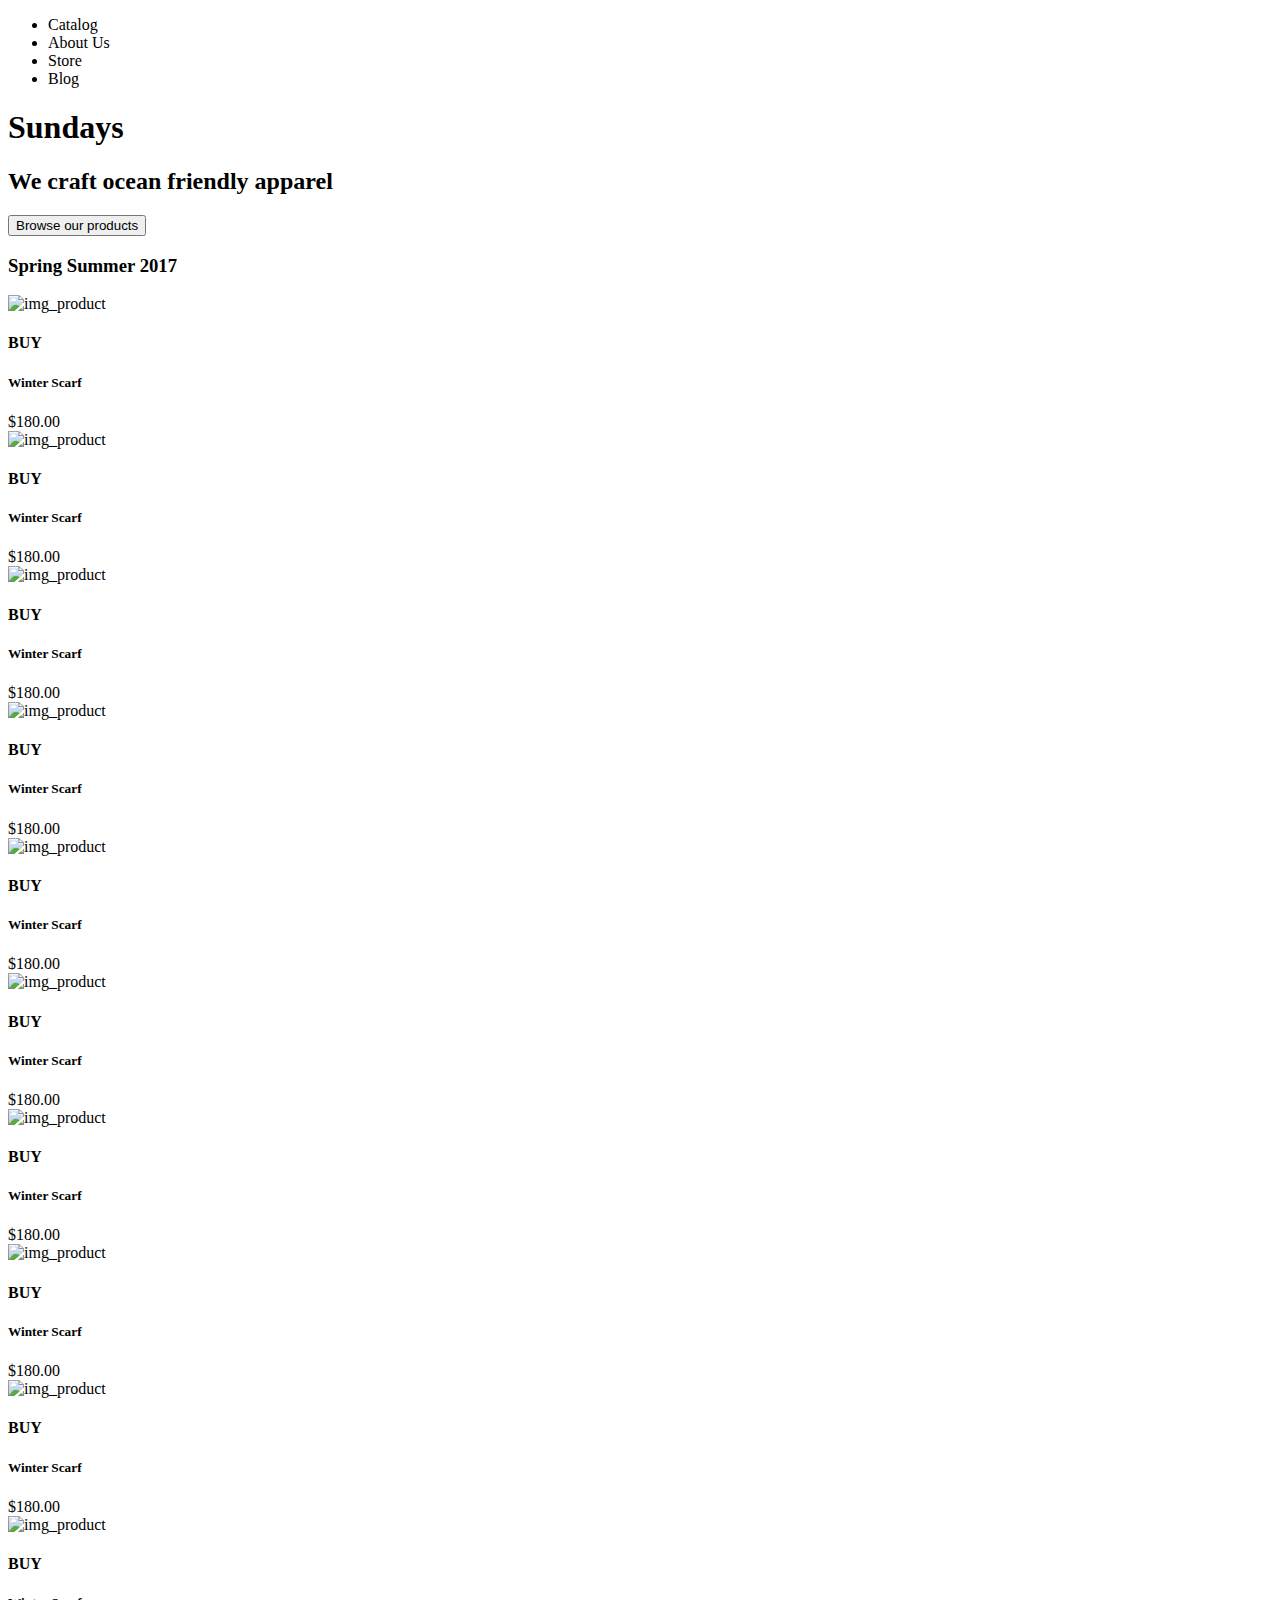
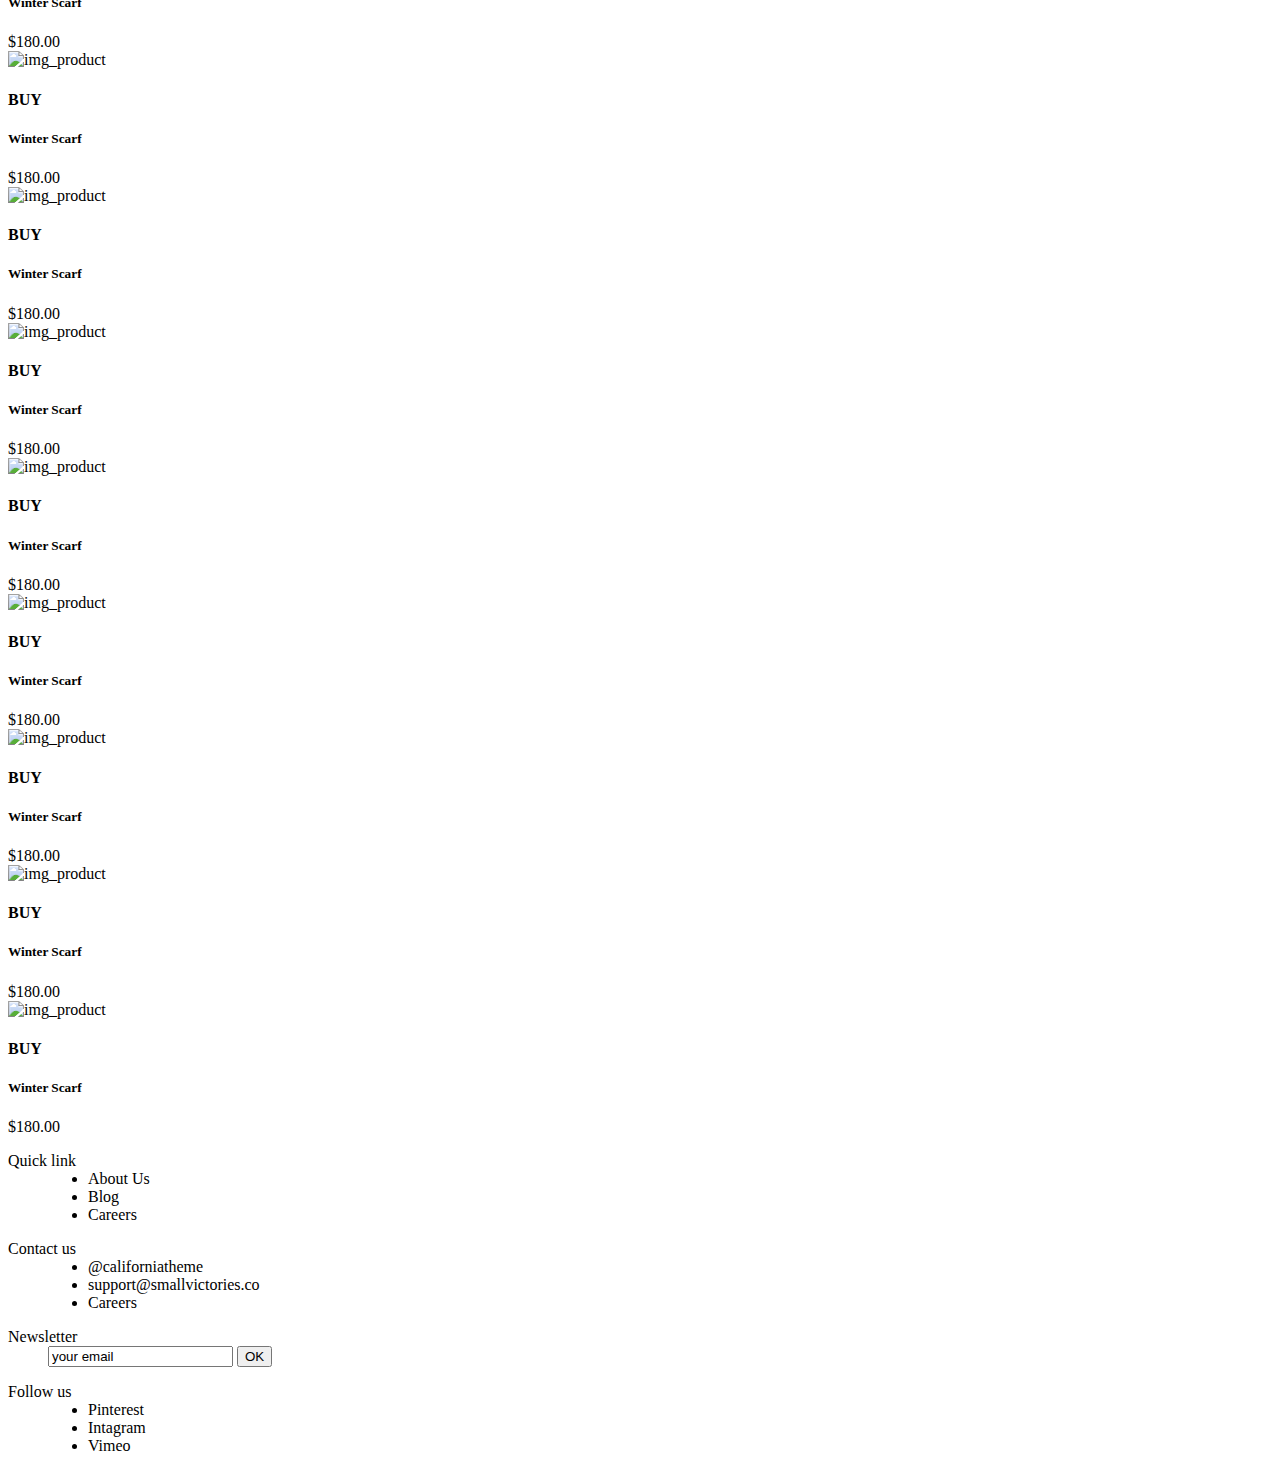
==== index.html @ ff1c2024 "fichier html avec header/main/footer" ====
<!DOCTYPE html>
<html>

<head>
    <meta charset="utf-8">
    <meta name=viewport content=width=device-width, initial-scale=1.0>
    <title>sass_inte</title>
    <link rel="stylesheet" href="static/external/bootstrap/dist/css/bootstrap.min.css">
    <link rel="stylesheet" href="static/external/font-awesome/css/font-awesome.min.css">
    <link rel="stylesheet" href="path/to/font-awesome/css/font-awesome.min.css">
    <link rel="stylesheet" href="static/css/style.css">
</head>

<body>

    <div class="container">
        <div class="row  ">
            <div class="col-md-12 text-center">
                <ul class="list-inline text-center">
                    <li>Catalog</li>
                    <li>About Us</li>
                    <li>Store</li>
                    <li>Blog</li>
                    <span class="glyphicon glyphicon-search pull-right" aria-hidden="true"></span>
                </ul>
                <h1 class="text-center">Sundays</h1>
                <h2 class="text-center">We craft ocean friendly apparel</h2>
                <button type="button" name="button">Browse our products</button>
            </div>
        </div>
            <!-- /.row -->
        <div class="row">
            <h3 class="text-center">Spring Summer 2017</h3>
            <div class="col-sm-4 col-md-2">
                <img src="http://lorempixel.com/100/150/" alt="img_product" width="100%" height="auto">
                <h4>BUY</h4>
                <h5>Winter Scarf</h5>
                <span>$180.00</span>
            </div>
            <div class="col-sm-4 col-md-2">
                <img src="http://lorempixel.com/100/150/" alt="img_product" width="100%" height="auto">
                <h4>BUY</h4>
                <h5>Winter Scarf</h5>
                <span>$180.00</span>
            </div>
            <div class="col-sm-4 col-md-2">
                <img src="http://lorempixel.com/100/150/" alt="img_product" width="100%" height="auto">
                <h4>BUY</h4>
                <h5>Winter Scarf</h5>
                <span>$180.00</span>
            </div>
            <div class="col-sm-4 col-md-2">
                <img src="http://lorempixel.com/100/150/" alt="img_product" width="100%" height="auto">
                <h4>BUY</h4>
                <h5>Winter Scarf</h5>
                <span>$180.00</span>
            </div>
            <div class="col-sm-4 col-md-2">
                <img src="http://lorempixel.com/100/150/" alt="img_product" width="100%" height="auto">
                <h4>BUY</h4>
                <h5>Winter Scarf</h5>
                <span>$180.00</span>
            </div>
            <div class="col-sm-4 col-md-2">
                <img src="http://lorempixel.com/100/150/" alt="img_product" width="100%" height="auto">
                <h4>BUY</h4>
                <h5>Winter Scarf</h5>
                <span>$180.00</span>
            </div>
            <div class="col-sm-4 col-md-2">
                <img src="http://lorempixel.com/100/150/" alt="img_product" width="100%" height="auto">
                <h4>BUY</h4>
                <h5>Winter Scarf</h5>
                <span>$180.00</span>
            </div>
            <div class="col-sm-4 col-md-2">
                <img src="http://lorempixel.com/100/150/" alt="img_product" width="100%" height="auto">
                <h4>BUY</h4>
                <h5>Winter Scarf</h5>
                <span>$180.00</span>
            </div>
            <div class="col-sm-4 col-md-2">
                <img src="http://lorempixel.com/100/150/" alt="img_product" width="100%" height="auto">
                <h4>BUY</h4>
                <h5>Winter Scarf</h5>
                <span>$180.00</span>
            </div>
            <div class="col-sm-4 col-md-2">
                <img src="http://lorempixel.com/100/150/" alt="img_product" width="100%" height="auto">
                <h4>BUY</h4>
                <h5>Winter Scarf</h5>
                <span>$180.00</span>
            </div>
            <div class="col-sm-4 col-md-2">
                <img src="http://lorempixel.com/100/150/" alt="img_product" width="100%" height="auto">
                <h4>BUY</h4>
                <h5>Winter Scarf</h5>
                <span>$180.00</span>
            </div>
            <div class="col-sm-4 col-md-2">
                <img src="http://lorempixel.com/100/150/" alt="img_product" width="100%" height="auto">
                <h4>BUY</h4>
                <h5>Winter Scarf</h5>
                <span>$180.00</span>
            </div>
            <div class="col-sm-4 col-md-2">
                <img src="http://lorempixel.com/100/150/" alt="img_product" width="100%" height="auto">
                <h4>BUY</h4>
                <h5>Winter Scarf</h5>
                <span>$180.00</span>
            </div>
            <div class="col-sm-4 col-md-2">
                <img src="http://lorempixel.com/100/150/" alt="img_product" width="100%" height="auto">
                <h4>BUY</h4>
                <h5>Winter Scarf</h5>
                <span>$180.00</span>
            </div>
            <div class="col-sm-4 col-md-2">
                <img src="http://lorempixel.com/100/150/" alt="img_product" width="100%" height="auto">
                <h4>BUY</h4>
                <h5>Winter Scarf</h5>
                <span>$180.00</span>
            </div>
            <div class="col-sm-4 col-md-2">
                <img src="http://lorempixel.com/100/150/" alt="img_product" width="100%" height="auto">
                <h4>BUY</h4>
                <h5>Winter Scarf</h5>
                <span>$180.00</span>
            </div>
            <div class="col-sm-4 col-md-2">
                <img src="http://lorempixel.com/100/150/" alt="img_product" width="100%" height="auto">
                <h4>BUY</h4>
                <h5>Winter Scarf</h5>
                <span>$180.00</span>
            </div>
            <div class="col-sm-4 col-md-2">
                <img src="http://lorempixel.com/100/150/" alt="img_product" width="100%" height="auto">
                <h4>BUY</h4>
                <h5>Winter Scarf</h5>
                <span>$180.00</span>
            </div>




        </div>
        <div class="row">
            <div class="col-md-3">
                <dl>
                    <dt>Quick link</dt>
                        <dd>
                            <ul>
                                <li>About Us</li>
                                <li>Blog</li>
                                <li>Careers</li>
                            </ul>
                        </dd>
                </dl>
            </div>
            <div class="col-md-3">
                <dl>
                    <dt>Contact us</dt>
                        <dd>
                            <ul>
                                <li>@californiatheme</li>
                                <li>support@smallvictories.co</li>
                                <li>Careers</li>
                            </ul>
                        </dd>
                </dl>
            </div>
            <div class="col-md-3">
                <dl>
                    <dt>Newsletter</dt>
                        <dd>
                            <input type="email" name="user_mail" value="your email">
                            <button type="button" name="button">OK</button>
                        </dd>
                </dl>
            </div>
            <div class="col-md-3">
                <dl>
                    <dt>Follow us</dt>
                        <dd>
                            <ul>
                                <li>Pinterest</li>
                                <li>Intagram</li>
                                <li>Vimeo</li>
                            </ul>
                        </dd>
                </dl>
            </div>

        </div>
    </div>
    <!-- /.container -->
    <script src="static/external/jquery/dist/jquery.js"></script>
    <script src="static/external/bootstrap/dist/js/bootstrap.min.js"></script>
    <script src="static/js/script.js"></script>
</body>


</html>
---- static/css/style.css ----
/*# sourceMappingURL=style.css.map */
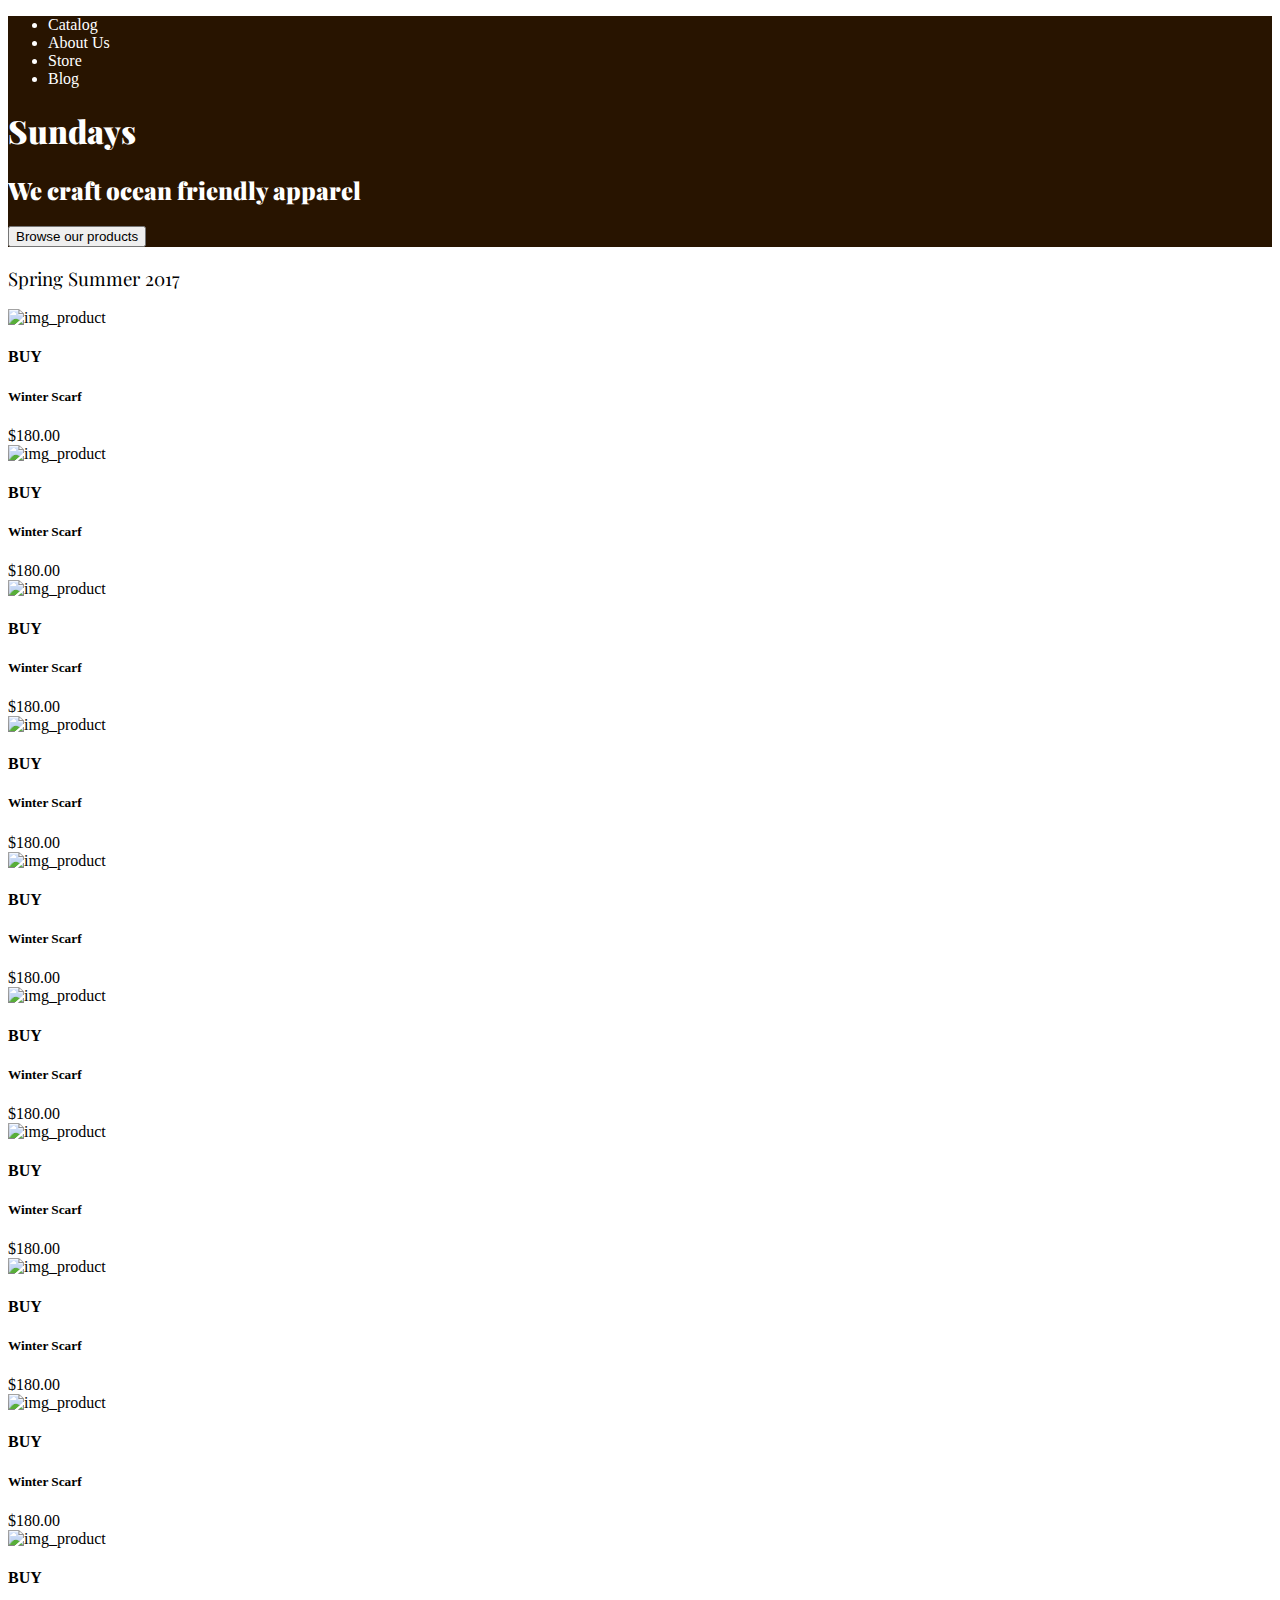
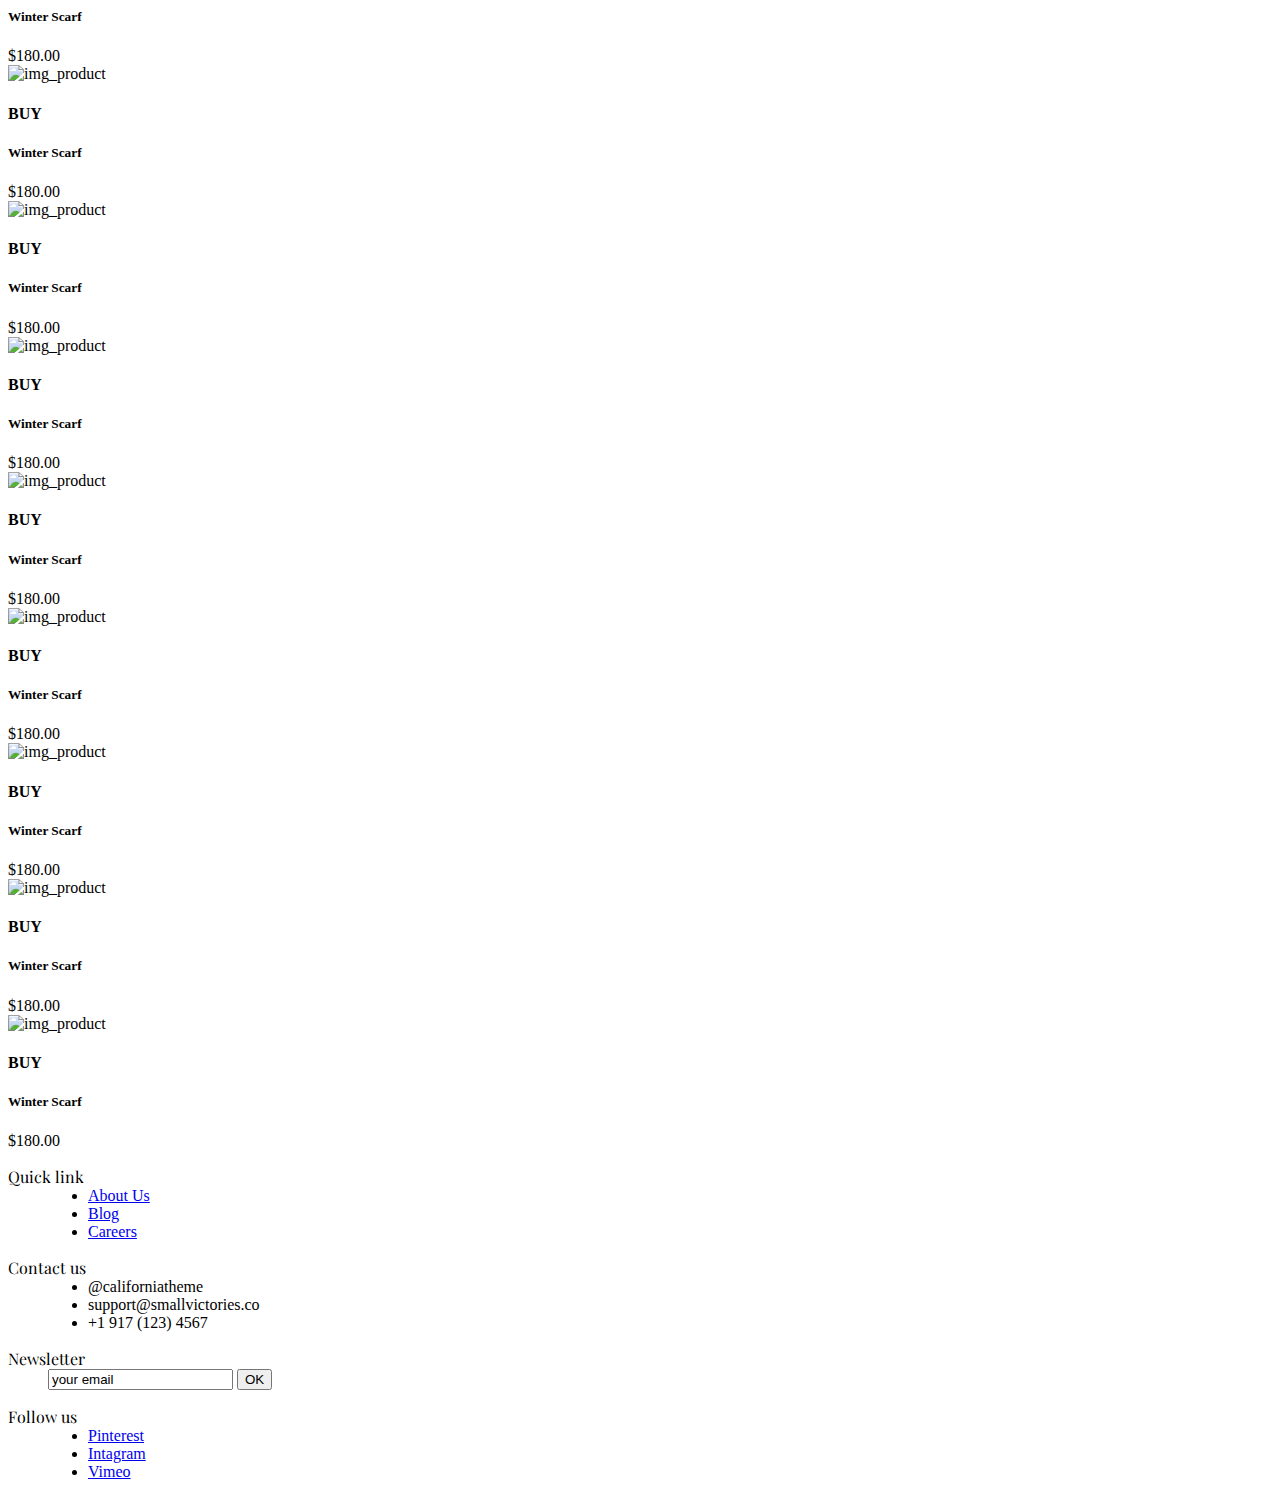
==== commit dfecc693: "fond et font pour le header" ====
--- a/index.html
+++ b/index.html
@@ -7,14 +7,14 @@
     <title>sass_inte</title>
     <link rel="stylesheet" href="static/external/bootstrap/dist/css/bootstrap.min.css">
     <link rel="stylesheet" href="static/external/font-awesome/css/font-awesome.min.css">
-    <link rel="stylesheet" href="path/to/font-awesome/css/font-awesome.min.css">
+    <link href="https://fonts.googleapis.com/css?family=Playfair+Display:400,900" rel="stylesheet">
     <link rel="stylesheet" href="static/css/style.css">
 </head>
 
 <body>
 
     <div class="container">
-        <div class="row  ">
+        <div class="row monHeader">
             <div class="col-md-12 text-center">
                 <ul class="list-inline text-center">
                     <li>Catalog</li>
@@ -145,31 +145,34 @@
 
         </div>
         <div class="row">
-            <div class="col-md-3">
+            <div class="col-sm-6 col-md-3">
                 <dl>
                     <dt>Quick link</dt>
                         <dd>
                             <ul>
-                                <li>About Us</li>
-                                <li>Blog</li>
-                                <li>Careers</li>
+                                <li><a href="#">About Us</a></li>
+                                <li><a href="#">Blog</a></li>
+                                <li><a href="#">Careers</a></li>
                             </ul>
                         </dd>
                 </dl>
             </div>
-            <div class="col-md-3">
+            <div class="col-sm-6 col-md-3">
                 <dl>
                     <dt>Contact us</dt>
                         <dd>
                             <ul>
-                                <li>@californiatheme</li>
-                                <li>support@smallvictories.co</li>
-                                <li>Careers</li>
+                                <li><i class="fa fa-twitter" aria-hidden="true"></i>
+ @californiatheme</li>
+                                <li><i class="fa fa-envelope" aria-hidden="true"></i>
+ support@smallvictories.co</li>
+                                <li><i class="fa fa-phone" aria-hidden="true"></i>
+ +1 917 (123) 4567</li>
                             </ul>
                         </dd>
                 </dl>
             </div>
-            <div class="col-md-3">
+            <div class="col-sm-6 col-md-3">
                 <dl>
                     <dt>Newsletter</dt>
                         <dd>
@@ -178,14 +181,17 @@
                         </dd>
                 </dl>
             </div>
-            <div class="col-md-3">
+            <div class="col-sm-6 col-md-3">
                 <dl>
                     <dt>Follow us</dt>
                         <dd>
                             <ul>
-                                <li>Pinterest</li>
-                                <li>Intagram</li>
-                                <li>Vimeo</li>
+                                <li><a href="#"><i class="fa fa-pinterest-square" aria-hidden="true"></i>
+Pinterest</a></li>
+                                <li><a href="#"><i class="fa fa-instagram" aria-hidden="true"></i>
+Intagram</a></li>
+                                <li><a href="#"><i class="fa fa-vimeo-square" aria-hidden="true"></i>
+ Vimeo</a></li>
                             </ul>
                         </dd>
                 </dl>
--- a/static/css/style.css
+++ b/static/css/style.css
@@ -1,2 +1,2 @@
-
+.monHeader{background-color:#281400;color:white}h1,h2{font-family:"Playfair Display",serif;font-weight:900}h3,dt{font-family:"Playfair Display",serif;font-weight:400}
 /*# sourceMappingURL=style.css.map */
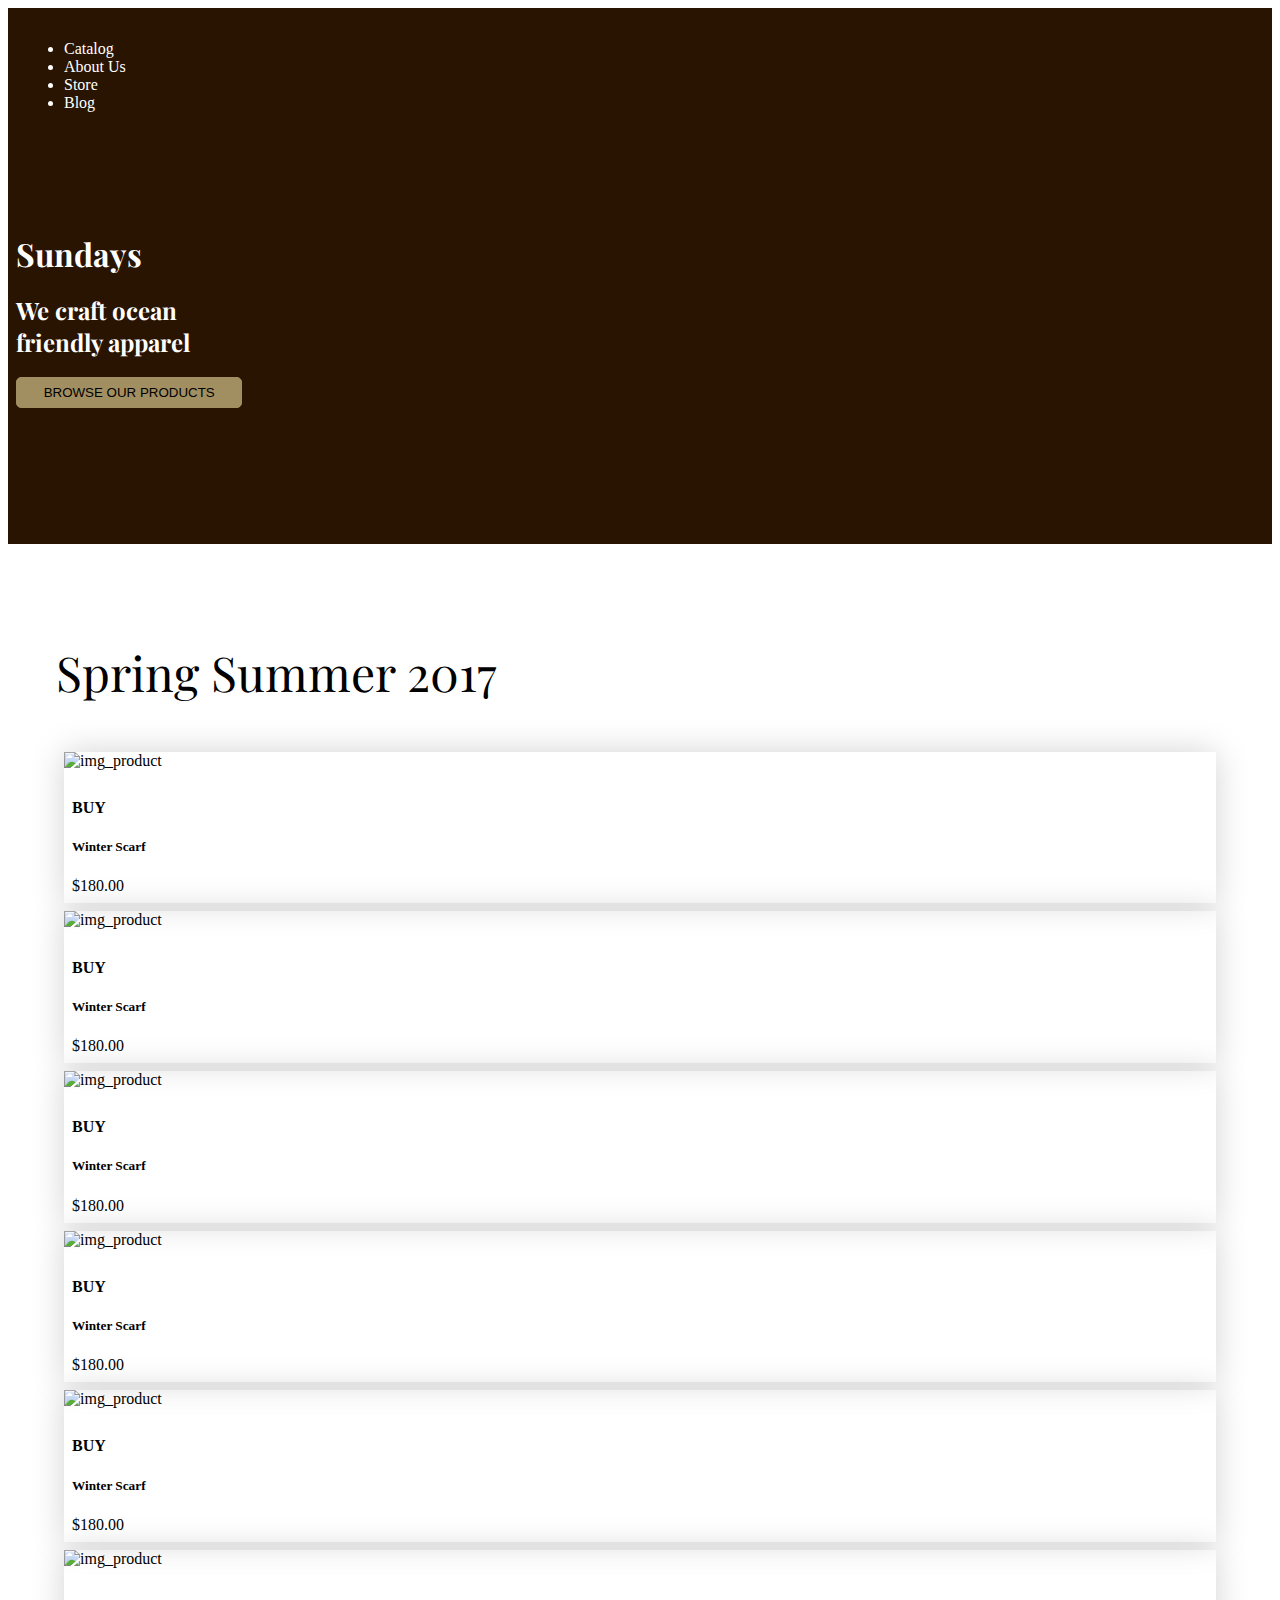
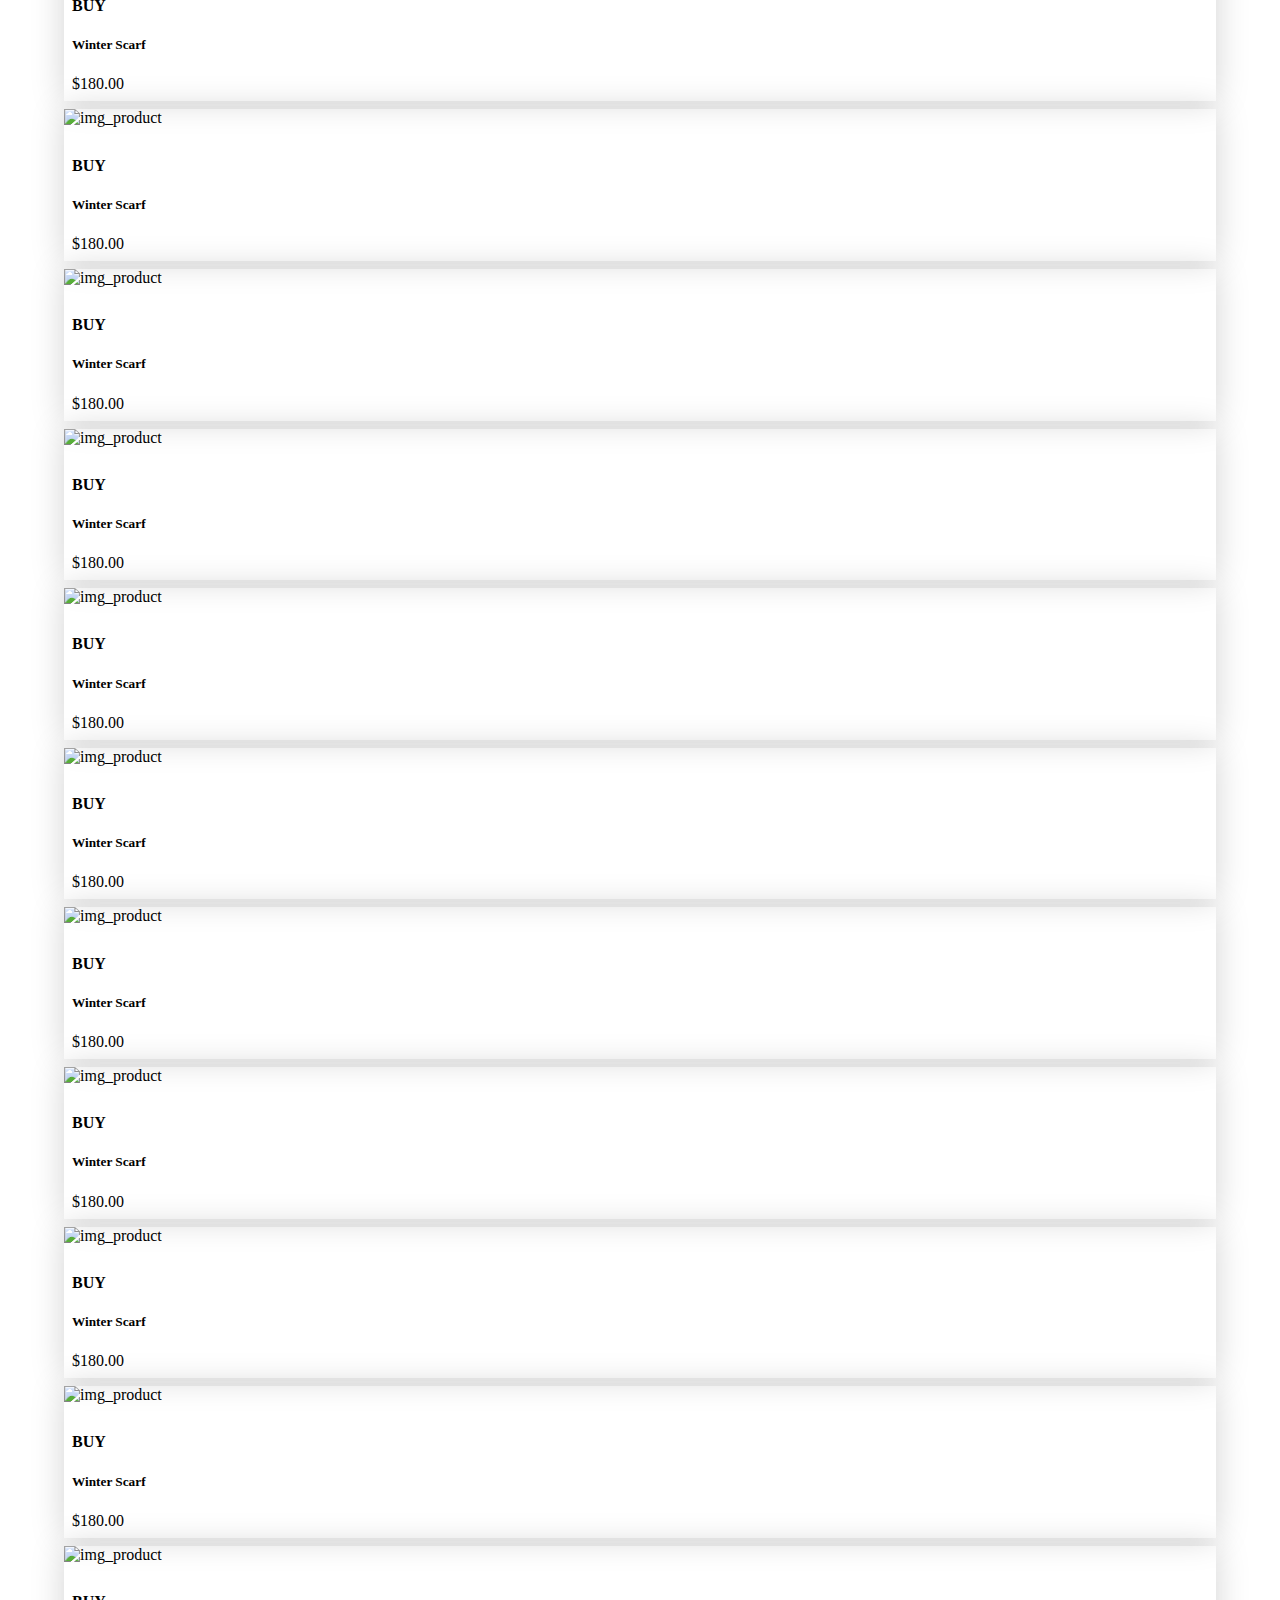
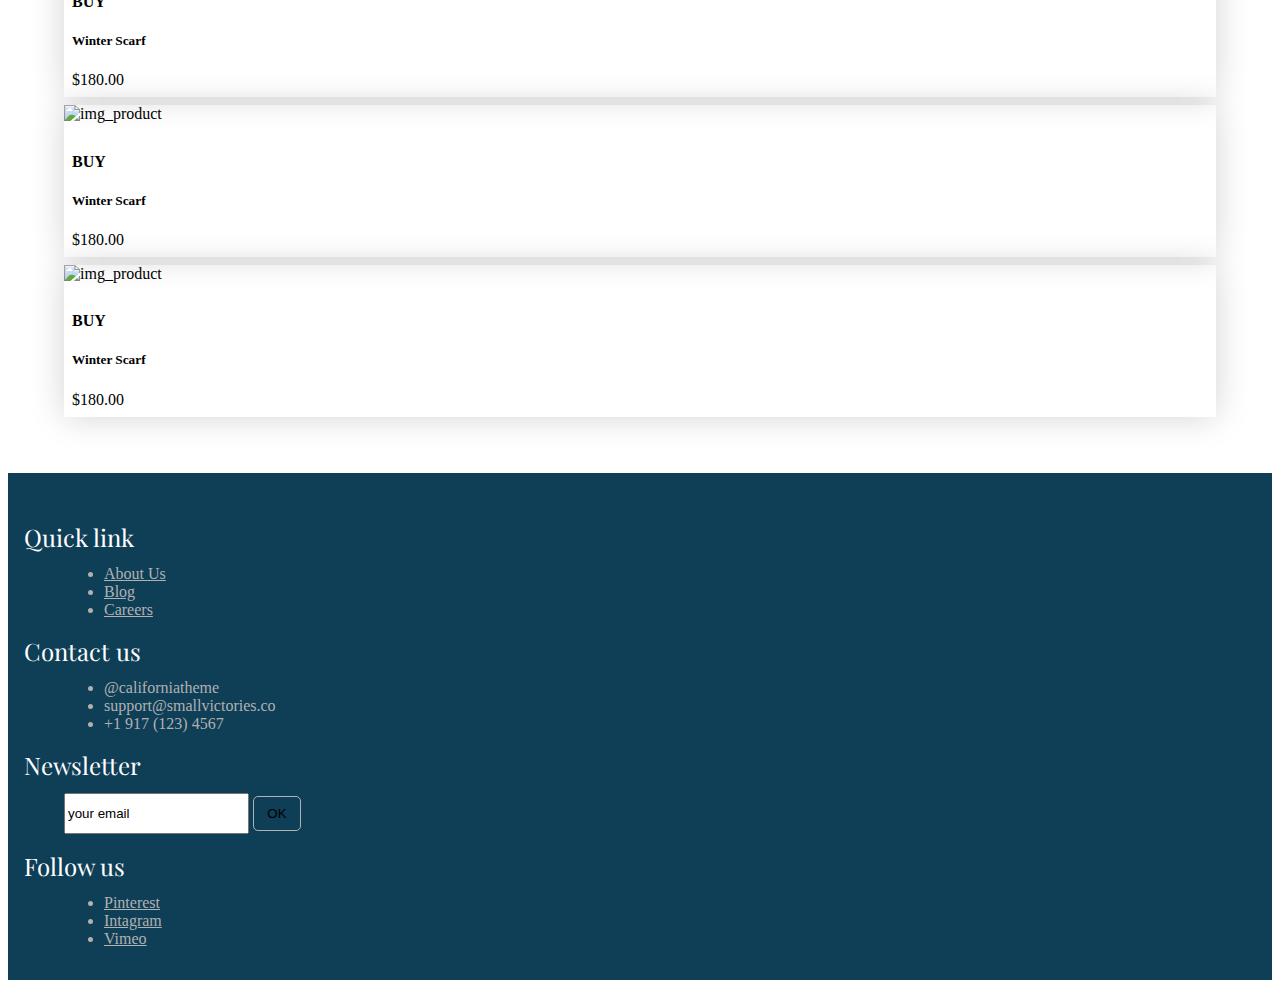
==== commit 93b5cdbc: "container fluid sur header et footer" ====
--- a/index.html
+++ b/index.html
@@ -13,192 +13,281 @@
 
 <body>
 
-    <div class="container">
+    <div class="container-fluid">
         <div class="row monHeader">
             <div class="col-md-12 text-center">
-                <ul class="list-inline text-center">
-                    <li>Catalog</li>
-                    <li>About Us</li>
-                    <li>Store</li>
-                    <li>Blog</li>
-                    <span class="glyphicon glyphicon-search pull-right" aria-hidden="true"></span>
-                </ul>
-                <h1 class="text-center">Sundays</h1>
-                <h2 class="text-center">We craft ocean friendly apparel</h2>
-                <button type="button" name="button">Browse our products</button>
-            </div>
-        </div>
-            <!-- /.row -->
-        <div class="row">
-            <h3 class="text-center">Spring Summer 2017</h3>
-            <div class="col-sm-4 col-md-2">
-                <img src="http://lorempixel.com/100/150/" alt="img_product" width="100%" height="auto">
-                <h4>BUY</h4>
-                <h5>Winter Scarf</h5>
-                <span>$180.00</span>
-            </div>
-            <div class="col-sm-4 col-md-2">
-                <img src="http://lorempixel.com/100/150/" alt="img_product" width="100%" height="auto">
-                <h4>BUY</h4>
-                <h5>Winter Scarf</h5>
-                <span>$180.00</span>
-            </div>
-            <div class="col-sm-4 col-md-2">
-                <img src="http://lorempixel.com/100/150/" alt="img_product" width="100%" height="auto">
-                <h4>BUY</h4>
-                <h5>Winter Scarf</h5>
-                <span>$180.00</span>
-            </div>
-            <div class="col-sm-4 col-md-2">
-                <img src="http://lorempixel.com/100/150/" alt="img_product" width="100%" height="auto">
-                <h4>BUY</h4>
-                <h5>Winter Scarf</h5>
-                <span>$180.00</span>
-            </div>
-            <div class="col-sm-4 col-md-2">
-                <img src="http://lorempixel.com/100/150/" alt="img_product" width="100%" height="auto">
-                <h4>BUY</h4>
-                <h5>Winter Scarf</h5>
-                <span>$180.00</span>
-            </div>
-            <div class="col-sm-4 col-md-2">
-                <img src="http://lorempixel.com/100/150/" alt="img_product" width="100%" height="auto">
-                <h4>BUY</h4>
-                <h5>Winter Scarf</h5>
-                <span>$180.00</span>
-            </div>
-            <div class="col-sm-4 col-md-2">
-                <img src="http://lorempixel.com/100/150/" alt="img_product" width="100%" height="auto">
-                <h4>BUY</h4>
-                <h5>Winter Scarf</h5>
-                <span>$180.00</span>
-            </div>
-            <div class="col-sm-4 col-md-2">
-                <img src="http://lorempixel.com/100/150/" alt="img_product" width="100%" height="auto">
-                <h4>BUY</h4>
-                <h5>Winter Scarf</h5>
-                <span>$180.00</span>
-            </div>
-            <div class="col-sm-4 col-md-2">
-                <img src="http://lorempixel.com/100/150/" alt="img_product" width="100%" height="auto">
-                <h4>BUY</h4>
-                <h5>Winter Scarf</h5>
-                <span>$180.00</span>
-            </div>
-            <div class="col-sm-4 col-md-2">
-                <img src="http://lorempixel.com/100/150/" alt="img_product" width="100%" height="auto">
-                <h4>BUY</h4>
-                <h5>Winter Scarf</h5>
-                <span>$180.00</span>
-            </div>
-            <div class="col-sm-4 col-md-2">
-                <img src="http://lorempixel.com/100/150/" alt="img_product" width="100%" height="auto">
-                <h4>BUY</h4>
-                <h5>Winter Scarf</h5>
-                <span>$180.00</span>
-            </div>
-            <div class="col-sm-4 col-md-2">
-                <img src="http://lorempixel.com/100/150/" alt="img_product" width="100%" height="auto">
-                <h4>BUY</h4>
-                <h5>Winter Scarf</h5>
-                <span>$180.00</span>
-            </div>
-            <div class="col-sm-4 col-md-2">
-                <img src="http://lorempixel.com/100/150/" alt="img_product" width="100%" height="auto">
-                <h4>BUY</h4>
-                <h5>Winter Scarf</h5>
-                <span>$180.00</span>
-            </div>
-            <div class="col-sm-4 col-md-2">
-                <img src="http://lorempixel.com/100/150/" alt="img_product" width="100%" height="auto">
-                <h4>BUY</h4>
-                <h5>Winter Scarf</h5>
-                <span>$180.00</span>
-            </div>
-            <div class="col-sm-4 col-md-2">
-                <img src="http://lorempixel.com/100/150/" alt="img_product" width="100%" height="auto">
-                <h4>BUY</h4>
-                <h5>Winter Scarf</h5>
-                <span>$180.00</span>
-            </div>
-            <div class="col-sm-4 col-md-2">
-                <img src="http://lorempixel.com/100/150/" alt="img_product" width="100%" height="auto">
-                <h4>BUY</h4>
-                <h5>Winter Scarf</h5>
-                <span>$180.00</span>
-            </div>
-            <div class="col-sm-4 col-md-2">
-                <img src="http://lorempixel.com/100/150/" alt="img_product" width="100%" height="auto">
-                <h4>BUY</h4>
-                <h5>Winter Scarf</h5>
-                <span>$180.00</span>
-            </div>
-            <div class="col-sm-4 col-md-2">
-                <img src="http://lorempixel.com/100/150/" alt="img_product" width="100%" height="auto">
-                <h4>BUY</h4>
-                <h5>Winter Scarf</h5>
-                <span>$180.00</span>
-            </div>
-
-
-
-
-        </div>
-        <div class="row">
-            <div class="col-sm-6 col-md-3">
-                <dl>
-                    <dt>Quick link</dt>
-                        <dd>
-                            <ul>
-                                <li><a href="#">About Us</a></li>
-                                <li><a href="#">Blog</a></li>
-                                <li><a href="#">Careers</a></li>
-                            </ul>
-                        </dd>
-                </dl>
-            </div>
-            <div class="col-sm-6 col-md-3">
-                <dl>
-                    <dt>Contact us</dt>
-                        <dd>
-                            <ul>
-                                <li><i class="fa fa-twitter" aria-hidden="true"></i>
- @californiatheme</li>
-                                <li><i class="fa fa-envelope" aria-hidden="true"></i>
- support@smallvictories.co</li>
-                                <li><i class="fa fa-phone" aria-hidden="true"></i>
- +1 917 (123) 4567</li>
-                            </ul>
-                        </dd>
-                </dl>
-            </div>
-            <div class="col-sm-6 col-md-3">
-                <dl>
-                    <dt>Newsletter</dt>
-                        <dd>
-                            <input type="email" name="user_mail" value="your email">
-                            <button type="button" name="button">OK</button>
-                        </dd>
-                </dl>
-            </div>
-            <div class="col-sm-6 col-md-3">
-                <dl>
-                    <dt>Follow us</dt>
-                        <dd>
-                            <ul>
-                                <li><a href="#"><i class="fa fa-pinterest-square" aria-hidden="true"></i>
-Pinterest</a></li>
-                                <li><a href="#"><i class="fa fa-instagram" aria-hidden="true"></i>
-Intagram</a></li>
-                                <li><a href="#"><i class="fa fa-vimeo-square" aria-hidden="true"></i>
- Vimeo</a></li>
-                            </ul>
-                        </dd>
-                </dl>
-            </div>
-
+                <div class="maNav">
+                    <ul class="list-inline text-center">
+                        <li>Catalog</li>
+                        <li>About Us</li>
+                        <li>Store</li>
+                        <li>Blog</li>
+                        <span class="glyphicon glyphicon-search pull-right" aria-hidden="true"></span>
+                    </ul>
+                </div>
+                <div class="monTitre">
+                    <h1 class="text-center text-uppercase">Sundays</h1>
+                    <h2 class="text-center">We craft ocean <br>friendly apparel</h2>
+                    <button type="button" name="button">Browse our products</button>
+                </div>
+                <div class="maNav">
+                    <ul class="list-inline text-center">
+
+                        <span class="pull-right glyphicon glyphicon-menu-down" aria-hidden="true"></span>
+                    </ul>
+                </div>
+            </div>
         </div>
     </div>
+    <!-- /.row -->
+    <div class="container">
+        <div class="row monMain">
+            <h3 class="text-center">Spring Summer 2017</h3>
+            <div class="col-sm-4 col-md-2">
+                <article class="">
+                    <img src="http://lorempixel.com/100/130/" alt="img_product">
+                    <div class="">
+                        <h4>BUY</h4>
+                        <h5>Winter Scarf</h5>
+                        <span>$180.00</span>
+                    </div>
+                </article>
+            </div>
+            <div class="col-sm-4 col-md-2">
+                <article class="">
+                    <img src="http://lorempixel.com/100/130/" alt="img_product">
+                    <div class="">
+                        <h4>BUY</h4>
+                        <h5>Winter Scarf</h5>
+                        <span>$180.00</span>
+                    </div>
+                </article>
+            </div>
+            <div class="col-sm-4 col-md-2">
+                <article class="">
+                    <img src="http://lorempixel.com/100/130/" alt="img_product">
+                    <div class="">
+                        <h4>BUY</h4>
+                        <h5>Winter Scarf</h5>
+                        <span>$180.00</span>
+                    </div>
+                </article>
+            </div>
+            <div class="col-sm-4 col-md-2">
+                <article class="">
+                    <img src="http://lorempixel.com/100/130/" alt="img_product">
+                    <div class="">
+                        <h4>BUY</h4>
+                        <h5>Winter Scarf</h5>
+                        <span>$180.00</span>
+                    </div>
+                </article>
+            </div>
+            <div class="col-sm-4 col-md-2">
+                <article class="">
+                    <img src="http://lorempixel.com/100/130/" alt="img_product">
+                    <div class="">
+                        <h4>BUY</h4>
+                        <h5>Winter Scarf</h5>
+                        <span>$180.00</span>
+                    </div>
+                </article>
+            </div>
+            <div class="col-sm-4 col-md-2">
+                <article class="">
+                    <img src="http://lorempixel.com/100/130/" alt="img_product">
+                    <div class="">
+                        <h4>BUY</h4>
+                        <h5>Winter Scarf</h5>
+                        <span>$180.00</span>
+                    </div>
+                </article>
+            </div>
+            <div class="col-sm-4 col-md-2">
+                <article class="">
+                    <img src="http://lorempixel.com/100/130/" alt="img_product">
+                    <div class="">
+                        <h4>BUY</h4>
+                        <h5>Winter Scarf</h5>
+                        <span>$180.00</span>
+                    </div>
+                </article>
+            </div>
+            <div class="col-sm-4 col-md-2">
+                <article class="">
+                    <img src="http://lorempixel.com/100/130/" alt="img_product">
+                    <div class="">
+                        <h4>BUY</h4>
+                        <h5>Winter Scarf</h5>
+                        <span>$180.00</span>
+                    </div>
+                </article>
+            </div>
+            <div class="col-sm-4 col-md-2">
+                <article class="">
+                    <img src="http://lorempixel.com/100/130/" alt="img_product">
+                    <div class="">
+                        <h4>BUY</h4>
+                        <h5>Winter Scarf</h5>
+                        <span>$180.00</span>
+                    </div>
+                </article>
+            </div>
+            <div class="col-sm-4 col-md-2">
+                <article class="">
+                    <img src="http://lorempixel.com/100/130/" alt="img_product">
+                    <div class="">
+                        <h4>BUY</h4>
+                        <h5>Winter Scarf</h5>
+                        <span>$180.00</span>
+                    </div>
+                </article>
+            </div>
+            <div class="col-sm-4 col-md-2">
+                <article class="">
+                    <img src="http://lorempixel.com/100/130/" alt="img_product">
+                    <div class="">
+                        <h4>BUY</h4>
+                        <h5>Winter Scarf</h5>
+                        <span>$180.00</span>
+                    </div>
+                </article>
+            </div>
+            <div class="col-sm-4 col-md-2">
+                <article class="">
+                    <img src="http://lorempixel.com/100/130/" alt="img_product">
+                    <div class="">
+                        <h4>BUY</h4>
+                        <h5>Winter Scarf</h5>
+                        <span>$180.00</span>
+                    </div>
+                </article>
+            </div>
+            <div class="col-sm-4 col-md-2">
+                <article class="">
+                    <img src="http://lorempixel.com/100/130/" alt="img_product">
+                    <div class="">
+                        <h4>BUY</h4>
+                        <h5>Winter Scarf</h5>
+                        <span>$180.00</span>
+                    </div>
+                </article>
+            </div>
+            <div class="col-sm-4 col-md-2">
+                <article class="">
+                    <img src="http://lorempixel.com/100/130/" alt="img_product">
+                    <div class="">
+                        <h4>BUY</h4>
+                        <h5>Winter Scarf</h5>
+                        <span>$180.00</span>
+                    </div>
+                </article>
+            </div>
+            <div class="col-sm-4 col-md-2">
+                <article class="">
+                    <img src="http://lorempixel.com/100/130/" alt="img_product">
+                    <div class="">
+                        <h4>BUY</h4>
+                        <h5>Winter Scarf</h5>
+                        <span>$180.00</span>
+                    </div>
+                </article>
+            </div>
+            <div class="col-sm-4 col-md-2">
+                <article class="">
+                    <img src="http://lorempixel.com/100/130/" alt="img_product">
+                    <div class="">
+                        <h4>BUY</h4>
+                        <h5>Winter Scarf</h5>
+                        <span>$180.00</span>
+                    </div>
+                </article>
+            </div>
+            <div class="col-sm-4 col-md-2">
+                <article class="">
+                    <img src="http://lorempixel.com/100/130/" alt="img_product">
+                    <div class="">
+                        <h4>BUY</h4>
+                        <h5>Winter Scarf</h5>
+                        <span>$180.00</span>
+                    </div>
+                </article>
+            </div>
+            <div class="col-sm-4 col-md-2">
+                <article class="">
+                    <img src="http://lorempixel.com/100/130/" alt="img_product">
+                    <div class="">
+                        <h4>BUY</h4>
+                        <h5>Winter Scarf</h5>
+                        <span>$180.00</span>
+                    </div>
+                </article>
+            </div>
+        </div>
+
+
+
+
+
+    </div>
+    <div class="container-fluid">
+
+
+        <div class="row monFooter">
+            <div class="col-sm-6 col-md-3">
+                <dl>
+                    <dt>Quick link</dt>
+                    <dd>
+                        <ul>
+                            <li><a href="#">About Us</a></li>
+                            <li><a href="#">Blog</a></li>
+                            <li><a href="#">Careers</a></li>
+                        </ul>
+                    </dd>
+                </dl>
+            </div>
+            <div class="col-sm-6 col-md-3">
+                <dl>
+                    <dt>Contact us</dt>
+                    <dd>
+                        <ul>
+                            <li><i class="fa fa-twitter" aria-hidden="true"></i> @californiatheme
+                            </li>
+                            <li><i class="fa fa-envelope" aria-hidden="true"></i> support@smallvictories.co
+                            </li>
+                            <li><i class="fa fa-phone" aria-hidden="true"></i> +1 917 (123) 4567</li>
+                        </ul>
+                    </dd>
+                </dl>
+            </div>
+            <div class="col-sm-6 col-md-3">
+                <dl>
+                    <dt>Newsletter</dt>
+                    <dd>
+                        <input type="email" name="user_mail" value="your email">
+                        <button type="button" name="button">OK</button>
+                    </dd>
+                </dl>
+            </div>
+            <div class="col-sm-6 col-md-3">
+                <dl>
+                    <dt>Follow us</dt>
+                    <dd>
+                        <ul>
+                            <li><a href="#"><i class="fa fa-pinterest-square" aria-hidden="true"></i>
+Pinterest</a></li>
+                            <li><a href="#"><i class="fa fa-instagram" aria-hidden="true"></i>
+Intagram</a></li>
+                            <li><a href="#"><i class="fa fa-vimeo-square" aria-hidden="true"></i>
+ Vimeo</a></li>
+                        </ul>
+                    </dd>
+                </dl>
+            </div>
+
+        </div>
+    </div>
+
     <!-- /.container -->
     <script src="static/external/jquery/dist/jquery.js"></script>
     <script src="static/external/bootstrap/dist/js/bootstrap.min.js"></script>
--- a/static/css/style.css
+++ b/static/css/style.css
@@ -1,2 +1,2 @@
-.monHeader{background-color:#281400;color:white}h1,h2{font-family:"Playfair Display",serif;font-weight:900}h3,dt{font-family:"Playfair Display",serif;font-weight:400}
+.monHeader{background-color:#281400;color:white}.monHeader button{background-color:#A28f61;border-radius:5px;border:1px solid #A28f61;padding:0.5em 2em;text-transform:uppercase}.monHeader .monTitre{padding:6em 0}.monHeader div:nth-child(1),.monHeader div:nth-child(3){padding:0.5em}.monHeader h1,.monHeader h2{font-family:"Playfair Display",serif;font-weight:bold;margin:0}.monHeader h2{margin:0.8em 0}h3,dt{font-family:"Playfair Display",serif;font-weight:normal}.monMain{padding:3em}.monMain h3{font-size:3em;margin-bottom:1em}.monMain div.col-sm-4{padding:0}.monMain div.col-sm-4 article{margin:0.5em;box-shadow:0 0 2em lightgrey}.monMain div.col-sm-4 article img{width:100%;height:auto}.monMain div.col-sm-4 div{padding:0.5em}.monFooter{background-color:#0f3e57;color:#B1B1B1;padding:2em 1em 1em 1em}.monFooter dt{color:white;font-size:1.5em;margin-bottom:0.5em}.monFooter dt ul{list-style:none;padding:0}.monFooter dt ul li{padding:0.3em 0}.monFooter dt ul li i{margin-right:0.5em}.monFooter a{color:inherit}.monFooter button{background-color:inherit;border:1px solid #B1B1B1;border-radius:5px;padding:0 1em}.monFooter input,.monFooter button{height:35px}
 /*# sourceMappingURL=style.css.map */
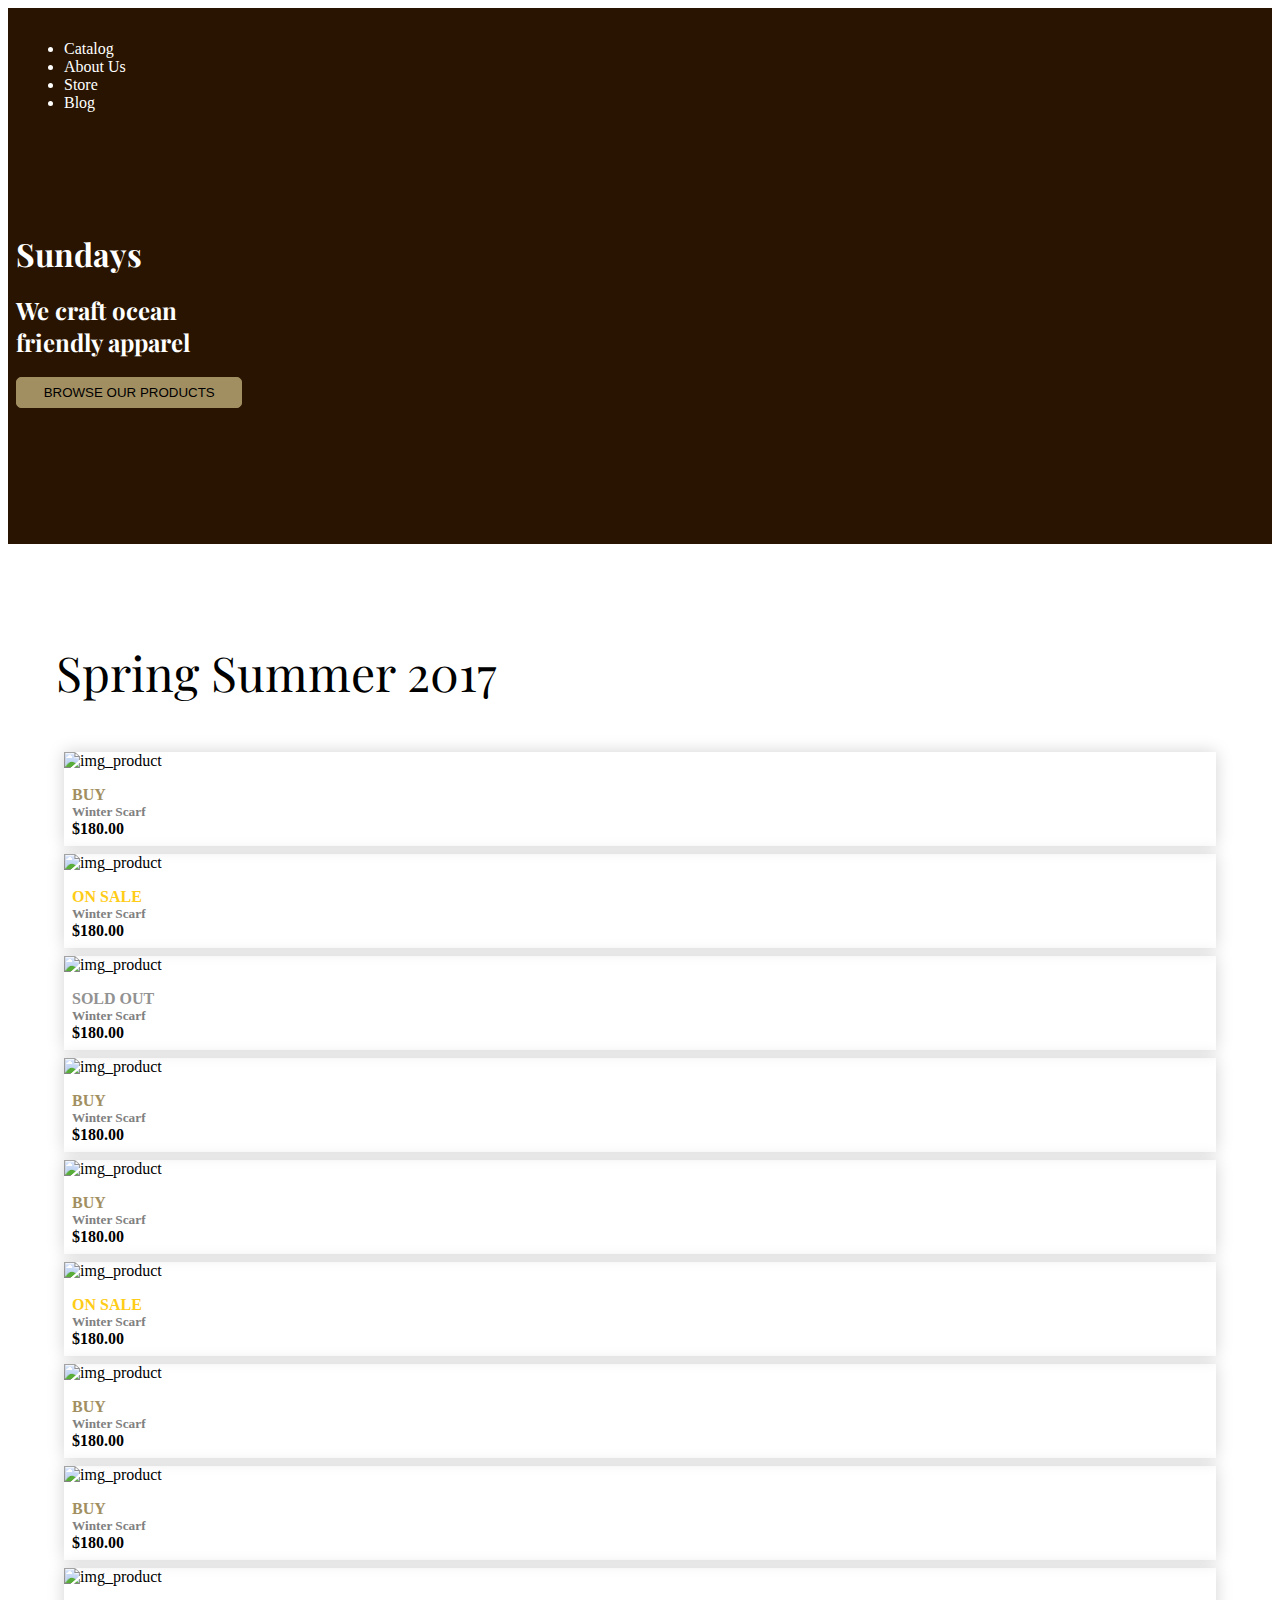
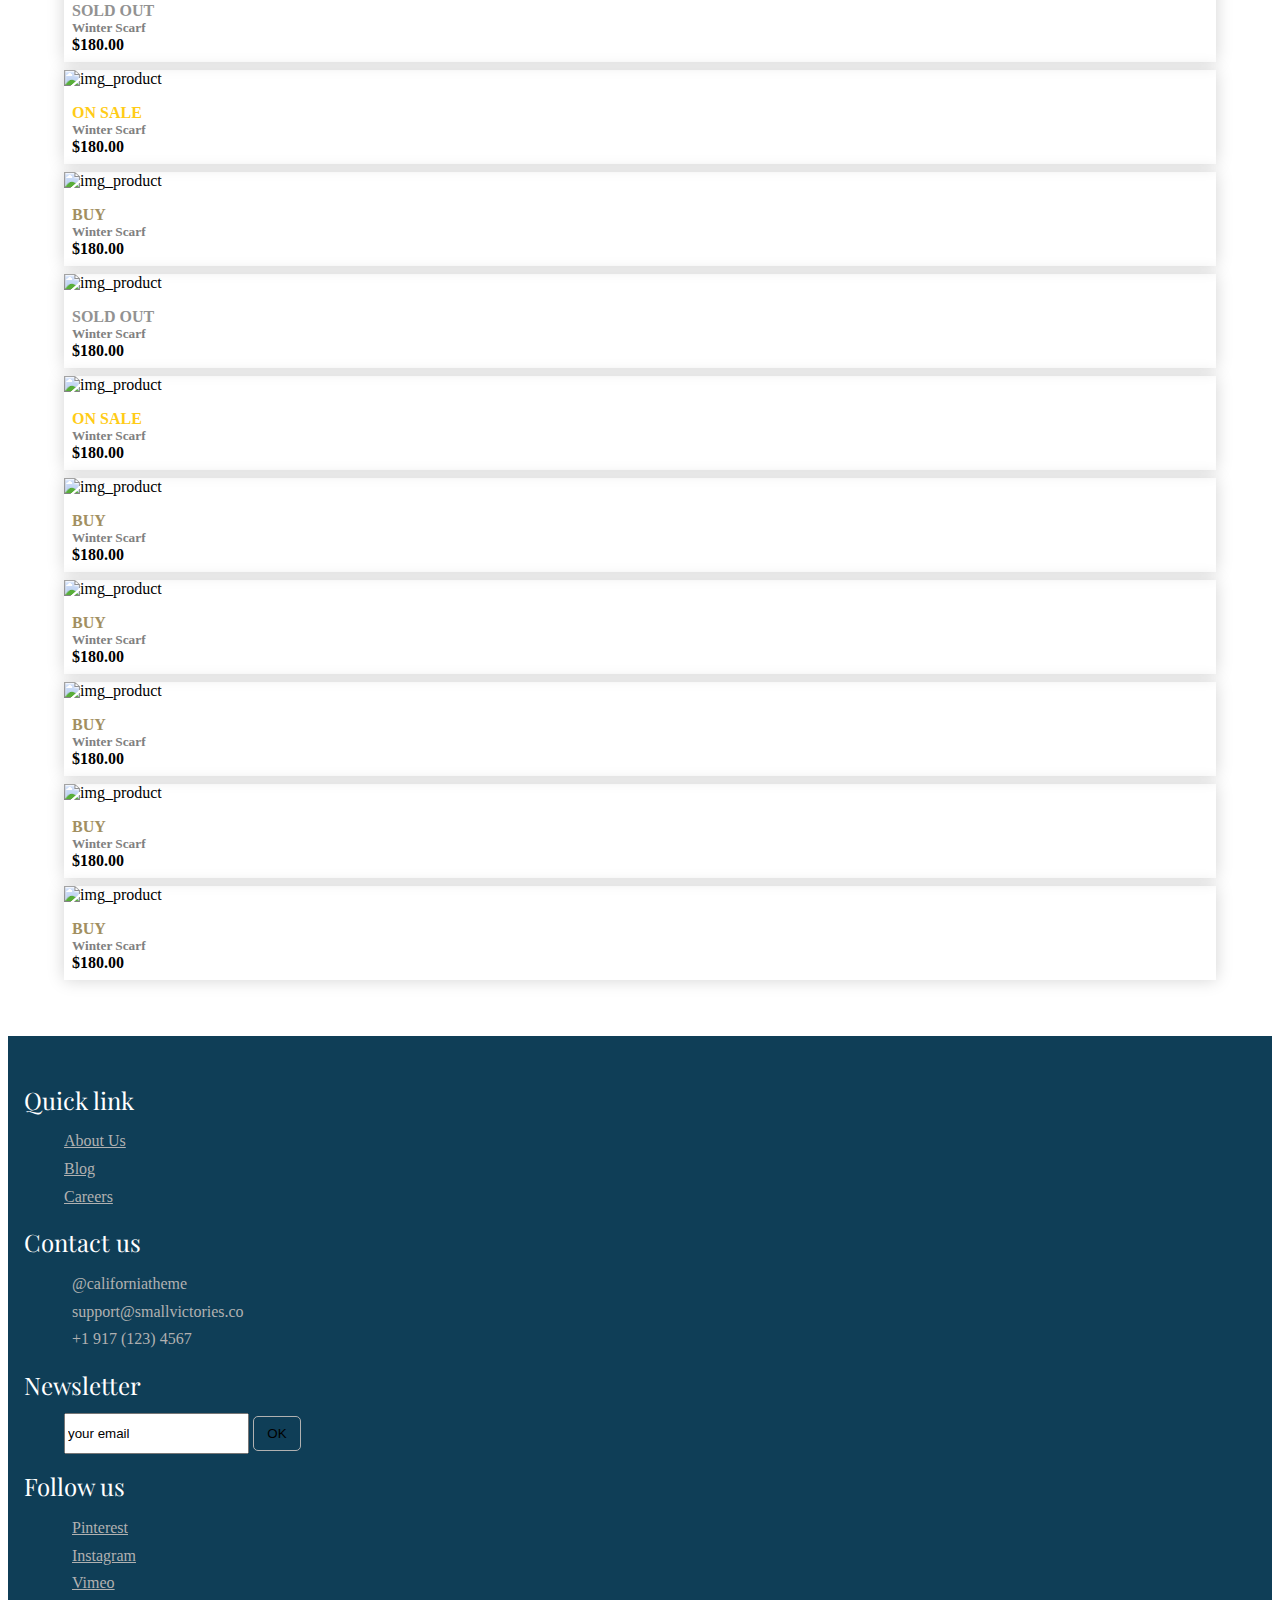
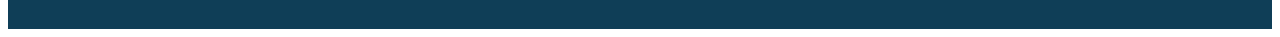
==== commit 683b3eba: "class onsale buy soldout, container dans container fluid pour le footer" ====
--- a/index.html
+++ b/index.html
@@ -47,177 +47,177 @@
                 <article class="">
                     <img src="http://lorempixel.com/100/130/" alt="img_product">
                     <div class="">
-                        <h4>BUY</h4>
-                        <h5>Winter Scarf</h5>
-                        <span>$180.00</span>
-                    </div>
-                </article>
-            </div>
-            <div class="col-sm-4 col-md-2">
-                <article class="">
-                    <img src="http://lorempixel.com/100/130/" alt="img_product">
-                    <div class="">
-                        <h4>BUY</h4>
-                        <h5>Winter Scarf</h5>
-                        <span>$180.00</span>
-                    </div>
-                </article>
-            </div>
-            <div class="col-sm-4 col-md-2">
-                <article class="">
-                    <img src="http://lorempixel.com/100/130/" alt="img_product">
-                    <div class="">
-                        <h4>BUY</h4>
-                        <h5>Winter Scarf</h5>
-                        <span>$180.00</span>
-                    </div>
-                </article>
-            </div>
-            <div class="col-sm-4 col-md-2">
-                <article class="">
-                    <img src="http://lorempixel.com/100/130/" alt="img_product">
-                    <div class="">
-                        <h4>BUY</h4>
-                        <h5>Winter Scarf</h5>
-                        <span>$180.00</span>
-                    </div>
-                </article>
-            </div>
-            <div class="col-sm-4 col-md-2">
-                <article class="">
-                    <img src="http://lorempixel.com/100/130/" alt="img_product">
-                    <div class="">
-                        <h4>BUY</h4>
-                        <h5>Winter Scarf</h5>
-                        <span>$180.00</span>
-                    </div>
-                </article>
-            </div>
-            <div class="col-sm-4 col-md-2">
-                <article class="">
-                    <img src="http://lorempixel.com/100/130/" alt="img_product">
-                    <div class="">
-                        <h4>BUY</h4>
-                        <h5>Winter Scarf</h5>
-                        <span>$180.00</span>
-                    </div>
-                </article>
-            </div>
-            <div class="col-sm-4 col-md-2">
-                <article class="">
-                    <img src="http://lorempixel.com/100/130/" alt="img_product">
-                    <div class="">
-                        <h4>BUY</h4>
-                        <h5>Winter Scarf</h5>
-                        <span>$180.00</span>
-                    </div>
-                </article>
-            </div>
-            <div class="col-sm-4 col-md-2">
-                <article class="">
-                    <img src="http://lorempixel.com/100/130/" alt="img_product">
-                    <div class="">
-                        <h4>BUY</h4>
-                        <h5>Winter Scarf</h5>
-                        <span>$180.00</span>
-                    </div>
-                </article>
-            </div>
-            <div class="col-sm-4 col-md-2">
-                <article class="">
-                    <img src="http://lorempixel.com/100/130/" alt="img_product">
-                    <div class="">
-                        <h4>BUY</h4>
-                        <h5>Winter Scarf</h5>
-                        <span>$180.00</span>
-                    </div>
-                </article>
-            </div>
-            <div class="col-sm-4 col-md-2">
-                <article class="">
-                    <img src="http://lorempixel.com/100/130/" alt="img_product">
-                    <div class="">
-                        <h4>BUY</h4>
-                        <h5>Winter Scarf</h5>
-                        <span>$180.00</span>
-                    </div>
-                </article>
-            </div>
-            <div class="col-sm-4 col-md-2">
-                <article class="">
-                    <img src="http://lorempixel.com/100/130/" alt="img_product">
-                    <div class="">
-                        <h4>BUY</h4>
-                        <h5>Winter Scarf</h5>
-                        <span>$180.00</span>
-                    </div>
-                </article>
-            </div>
-            <div class="col-sm-4 col-md-2">
-                <article class="">
-                    <img src="http://lorempixel.com/100/130/" alt="img_product">
-                    <div class="">
-                        <h4>BUY</h4>
-                        <h5>Winter Scarf</h5>
-                        <span>$180.00</span>
-                    </div>
-                </article>
-            </div>
-            <div class="col-sm-4 col-md-2">
-                <article class="">
-                    <img src="http://lorempixel.com/100/130/" alt="img_product">
-                    <div class="">
-                        <h4>BUY</h4>
-                        <h5>Winter Scarf</h5>
-                        <span>$180.00</span>
-                    </div>
-                </article>
-            </div>
-            <div class="col-sm-4 col-md-2">
-                <article class="">
-                    <img src="http://lorempixel.com/100/130/" alt="img_product">
-                    <div class="">
-                        <h4>BUY</h4>
-                        <h5>Winter Scarf</h5>
-                        <span>$180.00</span>
-                    </div>
-                </article>
-            </div>
-            <div class="col-sm-4 col-md-2">
-                <article class="">
-                    <img src="http://lorempixel.com/100/130/" alt="img_product">
-                    <div class="">
-                        <h4>BUY</h4>
-                        <h5>Winter Scarf</h5>
-                        <span>$180.00</span>
-                    </div>
-                </article>
-            </div>
-            <div class="col-sm-4 col-md-2">
-                <article class="">
-                    <img src="http://lorempixel.com/100/130/" alt="img_product">
-                    <div class="">
-                        <h4>BUY</h4>
-                        <h5>Winter Scarf</h5>
-                        <span>$180.00</span>
-                    </div>
-                </article>
-            </div>
-            <div class="col-sm-4 col-md-2">
-                <article class="">
-                    <img src="http://lorempixel.com/100/130/" alt="img_product">
-                    <div class="">
-                        <h4>BUY</h4>
-                        <h5>Winter Scarf</h5>
-                        <span>$180.00</span>
-                    </div>
-                </article>
-            </div>
-            <div class="col-sm-4 col-md-2">
-                <article class="">
-                    <img src="http://lorempixel.com/100/130/" alt="img_product">
-                    <div class="">
-                        <h4>BUY</h4>
+                        <h4 class="buy">Buy</h4>
+                        <h5>Winter Scarf</h5>
+                        <span>$180.00</span>
+                    </div>
+                </article>
+            </div>
+            <div class="col-sm-4 col-md-2">
+                <article class="">
+                    <img src="http://lorempixel.com/100/130/" alt="img_product">
+                    <div class="">
+                        <h4 class="onSale">On sale</h4>
+                        <h5>Winter Scarf</h5>
+                        <span>$180.00</span>
+                    </div>
+                </article>
+            </div>
+            <div class="col-sm-4 col-md-2">
+                <article class="">
+                    <img src="http://lorempixel.com/100/130/" alt="img_product">
+                    <div class="">
+                        <h4 class="soldOut">Sold out</h4>
+                        <h5>Winter Scarf</h5>
+                        <span>$180.00</span>
+                    </div>
+                </article>
+            </div>
+            <div class="col-sm-4 col-md-2">
+                <article class="">
+                    <img src="http://lorempixel.com/100/130/" alt="img_product">
+                    <div class="">
+                        <h4 class="buy">Buy</h4>
+                        <h5>Winter Scarf</h5>
+                        <span>$180.00</span>
+                    </div>
+                </article>
+            </div>
+            <div class="col-sm-4 col-md-2">
+                <article class="">
+                    <img src="http://lorempixel.com/100/130/" alt="img_product">
+                    <div class="">
+                        <h4 class="buy">Buy</h4>
+                        <h5>Winter Scarf</h5>
+                        <span>$180.00</span>
+                    </div>
+                </article>
+            </div>
+            <div class="col-sm-4 col-md-2">
+                <article class="">
+                    <img src="http://lorempixel.com/100/130/" alt="img_product">
+                    <div class="">
+                        <h4 class="onSale">On sale</h4>
+                        <h5>Winter Scarf</h5>
+                        <span>$180.00</span>
+                    </div>
+                </article>
+            </div>
+            <div class="col-sm-4 col-md-2">
+                <article class="">
+                    <img src="http://lorempixel.com/100/130/" alt="img_product">
+                    <div class="">
+                        <h4 class="buy">Buy</h4>
+                        <h5>Winter Scarf</h5>
+                        <span>$180.00</span>
+                    </div>
+                </article>
+            </div>
+            <div class="col-sm-4 col-md-2">
+                <article class="">
+                    <img src="http://lorempixel.com/100/130/" alt="img_product">
+                    <div class="">
+                        <h4 class="buy">Buy</h4>
+                        <h5>Winter Scarf</h5>
+                        <span>$180.00</span>
+                    </div>
+                </article>
+            </div>
+            <div class="col-sm-4 col-md-2">
+                <article class="">
+                    <img src="http://lorempixel.com/100/130/" alt="img_product">
+                    <div class="">
+                        <h4 class="soldOut">Sold out</h4>
+                        <h5>Winter Scarf</h5>
+                        <span>$180.00</span>
+                    </div>
+                </article>
+            </div>
+            <div class="col-sm-4 col-md-2">
+                <article class="">
+                    <img src="http://lorempixel.com/100/130/" alt="img_product">
+                    <div class="">
+                        <h4 class="onSale">On sale</h4>
+                        <h5>Winter Scarf</h5>
+                        <span>$180.00</span>
+                    </div>
+                </article>
+            </div>
+            <div class="col-sm-4 col-md-2">
+                <article class="">
+                    <img src="http://lorempixel.com/100/130/" alt="img_product">
+                    <div class="">
+                        <h4 class="buy">Buy</h4>
+                        <h5>Winter Scarf</h5>
+                        <span>$180.00</span>
+                    </div>
+                </article>
+            </div>
+            <div class="col-sm-4 col-md-2">
+                <article class="">
+                    <img src="http://lorempixel.com/100/130/" alt="img_product">
+                    <div class="">
+                        <h4 class="soldOut">Sold out</h4>
+                        <h5>Winter Scarf</h5>
+                        <span>$180.00</span>
+                    </div>
+                </article>
+            </div>
+            <div class="col-sm-4 col-md-2">
+                <article class="">
+                    <img src="http://lorempixel.com/100/130/" alt="img_product">
+                    <div class="">
+                        <h4 class="onSale">On sale</h4>
+                        <h5>Winter Scarf</h5>
+                        <span>$180.00</span>
+                    </div>
+                </article>
+            </div>
+            <div class="col-sm-4 col-md-2">
+                <article class="">
+                    <img src="http://lorempixel.com/100/130/" alt="img_product">
+                    <div class="">
+                        <h4 class="buy">Buy</h4>
+                        <h5>Winter Scarf</h5>
+                        <span>$180.00</span>
+                    </div>
+                </article>
+            </div>
+            <div class="col-sm-4 col-md-2">
+                <article class="">
+                    <img src="http://lorempixel.com/100/130/" alt="img_product">
+                    <div class="">
+                        <h4 class="buy">BUY</h4>
+                        <h5>Winter Scarf</h5>
+                        <span>$180.00</span>
+                    </div>
+                </article>
+            </div>
+            <div class="col-sm-4 col-md-2">
+                <article class="">
+                    <img src="http://lorempixel.com/100/130/" alt="img_product">
+                    <div class="">
+                        <h4 class="buy">Buy</h4>
+                        <h5>Winter Scarf</h5>
+                        <span>$180.00</span>
+                    </div>
+                </article>
+            </div>
+            <div class="col-sm-4 col-md-2">
+                <article class="">
+                    <img src="http://lorempixel.com/100/130/" alt="img_product">
+                    <div class="">
+                        <h4 class="buy">Buy</h4>
+                        <h5>Winter Scarf</h5>
+                        <span>$180.00</span>
+                    </div>
+                </article>
+            </div>
+            <div class="col-sm-4 col-md-2">
+                <article class="">
+                    <img src="http://lorempixel.com/100/130/" alt="img_product">
+                    <div class="">
+                        <h4 class="buy">Buy</h4>
                         <h5>Winter Scarf</h5>
                         <span>$180.00</span>
                     </div>
@@ -230,62 +230,64 @@
 
 
     </div>
-    <div class="container-fluid">
-
-
-        <div class="row monFooter">
-            <div class="col-sm-6 col-md-3">
-                <dl>
-                    <dt>Quick link</dt>
-                    <dd>
-                        <ul>
-                            <li><a href="#">About Us</a></li>
-                            <li><a href="#">Blog</a></li>
-                            <li><a href="#">Careers</a></li>
-                        </ul>
-                    </dd>
-                </dl>
-            </div>
-            <div class="col-sm-6 col-md-3">
-                <dl>
-                    <dt>Contact us</dt>
-                    <dd>
-                        <ul>
-                            <li><i class="fa fa-twitter" aria-hidden="true"></i> @californiatheme
-                            </li>
-                            <li><i class="fa fa-envelope" aria-hidden="true"></i> support@smallvictories.co
-                            </li>
-                            <li><i class="fa fa-phone" aria-hidden="true"></i> +1 917 (123) 4567</li>
-                        </ul>
-                    </dd>
-                </dl>
-            </div>
-            <div class="col-sm-6 col-md-3">
-                <dl>
-                    <dt>Newsletter</dt>
-                    <dd>
-                        <input type="email" name="user_mail" value="your email">
-                        <button type="button" name="button">OK</button>
-                    </dd>
-                </dl>
-            </div>
-            <div class="col-sm-6 col-md-3">
-                <dl>
-                    <dt>Follow us</dt>
-                    <dd>
-                        <ul>
-                            <li><a href="#"><i class="fa fa-pinterest-square" aria-hidden="true"></i>
-Pinterest</a></li>
+    <div class="container-fluid monFooter">
+<div class="container">
+
+    <div class="row ">
+        <div class="col-sm-6 col-md-3">
+            <dl>
+                <dt>Quick link</dt>
+                <dd>
+                    <ul>
+                        <li><a href="#">About Us</a></li>
+                        <li><a href="#">Blog</a></li>
+                        <li><a href="#">Careers</a></li>
+                    </ul>
+                </dd>
+            </dl>
+        </div>
+        <div class="col-sm-6 col-md-3">
+            <dl>
+                <dt>Contact us</dt>
+                <dd>
+                    <ul>
+                        <li><i class="fa fa-twitter" aria-hidden="true"></i> @californiatheme
+                        </li>
+                        <li><i class="fa fa-envelope" aria-hidden="true"></i> support@smallvictories.co
+                        </li>
+                        <li><i class="fa fa-phone" aria-hidden="true"></i> +1 917 (123) 4567</li>
+                    </ul>
+                </dd>
+            </dl>
+        </div>
+        <div class="col-sm-6 col-md-3">
+            <dl>
+                <dt>Newsletter</dt>
+                <dd>
+                    <input type="email" name="user_mail" value="your email">
+                    <button type="button" name="button">OK</button>
+                </dd>
+            </dl>
+        </div>
+        <div class="col-sm-6 col-md-3">
+            <dl>
+                <dt>Follow us</dt>
+                <dd>
+                    <ul>
+                        <li><a href="#"><i class="fa fa-pinterest-square" aria-hidden="true"></i>
+                            Pinterest</a></li>
                             <li><a href="#"><i class="fa fa-instagram" aria-hidden="true"></i>
-Intagram</a></li>
-                            <li><a href="#"><i class="fa fa-vimeo-square" aria-hidden="true"></i>
- Vimeo</a></li>
-                        </ul>
-                    </dd>
-                </dl>
-            </div>
-
-        </div>
+                                Instagram</a></li>
+                                <li><a href="#"><i class="fa fa-vimeo-square" aria-hidden="true"></i>
+                                    Vimeo</a></li>
+                                </ul>
+                            </dd>
+                        </dl>
+                    </div>
+
+                </div>
+</div>
+
     </div>
 
     <!-- /.container -->
--- a/static/css/style.css
+++ b/static/css/style.css
@@ -1,2 +1,2 @@
-.monHeader{background-color:#281400;color:white}.monHeader button{background-color:#A28f61;border-radius:5px;border:1px solid #A28f61;padding:0.5em 2em;text-transform:uppercase}.monHeader .monTitre{padding:6em 0}.monHeader div:nth-child(1),.monHeader div:nth-child(3){padding:0.5em}.monHeader h1,.monHeader h2{font-family:"Playfair Display",serif;font-weight:bold;margin:0}.monHeader h2{margin:0.8em 0}h3,dt{font-family:"Playfair Display",serif;font-weight:normal}.monMain{padding:3em}.monMain h3{font-size:3em;margin-bottom:1em}.monMain div.col-sm-4{padding:0}.monMain div.col-sm-4 article{margin:0.5em;box-shadow:0 0 2em lightgrey}.monMain div.col-sm-4 article img{width:100%;height:auto}.monMain div.col-sm-4 div{padding:0.5em}.monFooter{background-color:#0f3e57;color:#B1B1B1;padding:2em 1em 1em 1em}.monFooter dt{color:white;font-size:1.5em;margin-bottom:0.5em}.monFooter dt ul{list-style:none;padding:0}.monFooter dt ul li{padding:0.3em 0}.monFooter dt ul li i{margin-right:0.5em}.monFooter a{color:inherit}.monFooter button{background-color:inherit;border:1px solid #B1B1B1;border-radius:5px;padding:0 1em}.monFooter input,.monFooter button{height:35px}
+.monHeader{background-color:#281400;color:white}.monHeader button{background-color:#A28f61;border-radius:5px;border:1px solid #A28f61;padding:0.5em 2em;text-transform:uppercase}.monHeader .monTitre{padding:6em 0}.monHeader div:nth-child(1),.monHeader div:nth-child(3){padding:0.5em}.monHeader h1,.monHeader h2{font-family:"Playfair Display",serif;font-weight:bold;margin:0}.monHeader h2{margin:0.8em 0}h3,dt{font-family:"Playfair Display",serif;font-weight:normal}.monMain{padding:3em}.monMain h3{font-size:3em;margin-bottom:1em}.monMain div.col-sm-4{padding:0}.monMain div.col-sm-4 article{margin:0.5em;box-shadow:0 0 1em lightgrey}.monMain div.col-sm-4 article img{width:100%;height:auto}.monMain div.col-sm-4 article h4,.monMain div.col-sm-4 article h5{margin:0}.monMain div.col-sm-4 article h4{text-transform:uppercase;margin-top:0.5em}.monMain div.col-sm-4 article h5{color:grey}.monMain div.col-sm-4 article .soldOut{color:#929292}.monMain div.col-sm-4 article .onSale{color:#ffcc17}.monMain div.col-sm-4 article .buy{color:#A28F61}.monMain div.col-sm-4 article span{font-weight:bold}.monMain div.col-sm-4 div{padding:0.5em}.monFooter{background-color:#0f3e57;color:#B1B1B1;padding:2em 1em 1em 1em}.monFooter dt{color:white;font-size:1.5em;margin-bottom:0.5em}.monFooter ul{list-style:none;padding:0}.monFooter ul li{padding:0.3em 0}.monFooter ul li i{margin-right:0.5em}.monFooter ul li a{color:inherit}.monFooter button{background-color:inherit;border:1px solid #B1B1B1;border-radius:5px;padding:0 1em}.monFooter input,.monFooter button{height:35px}
 /*# sourceMappingURL=style.css.map */
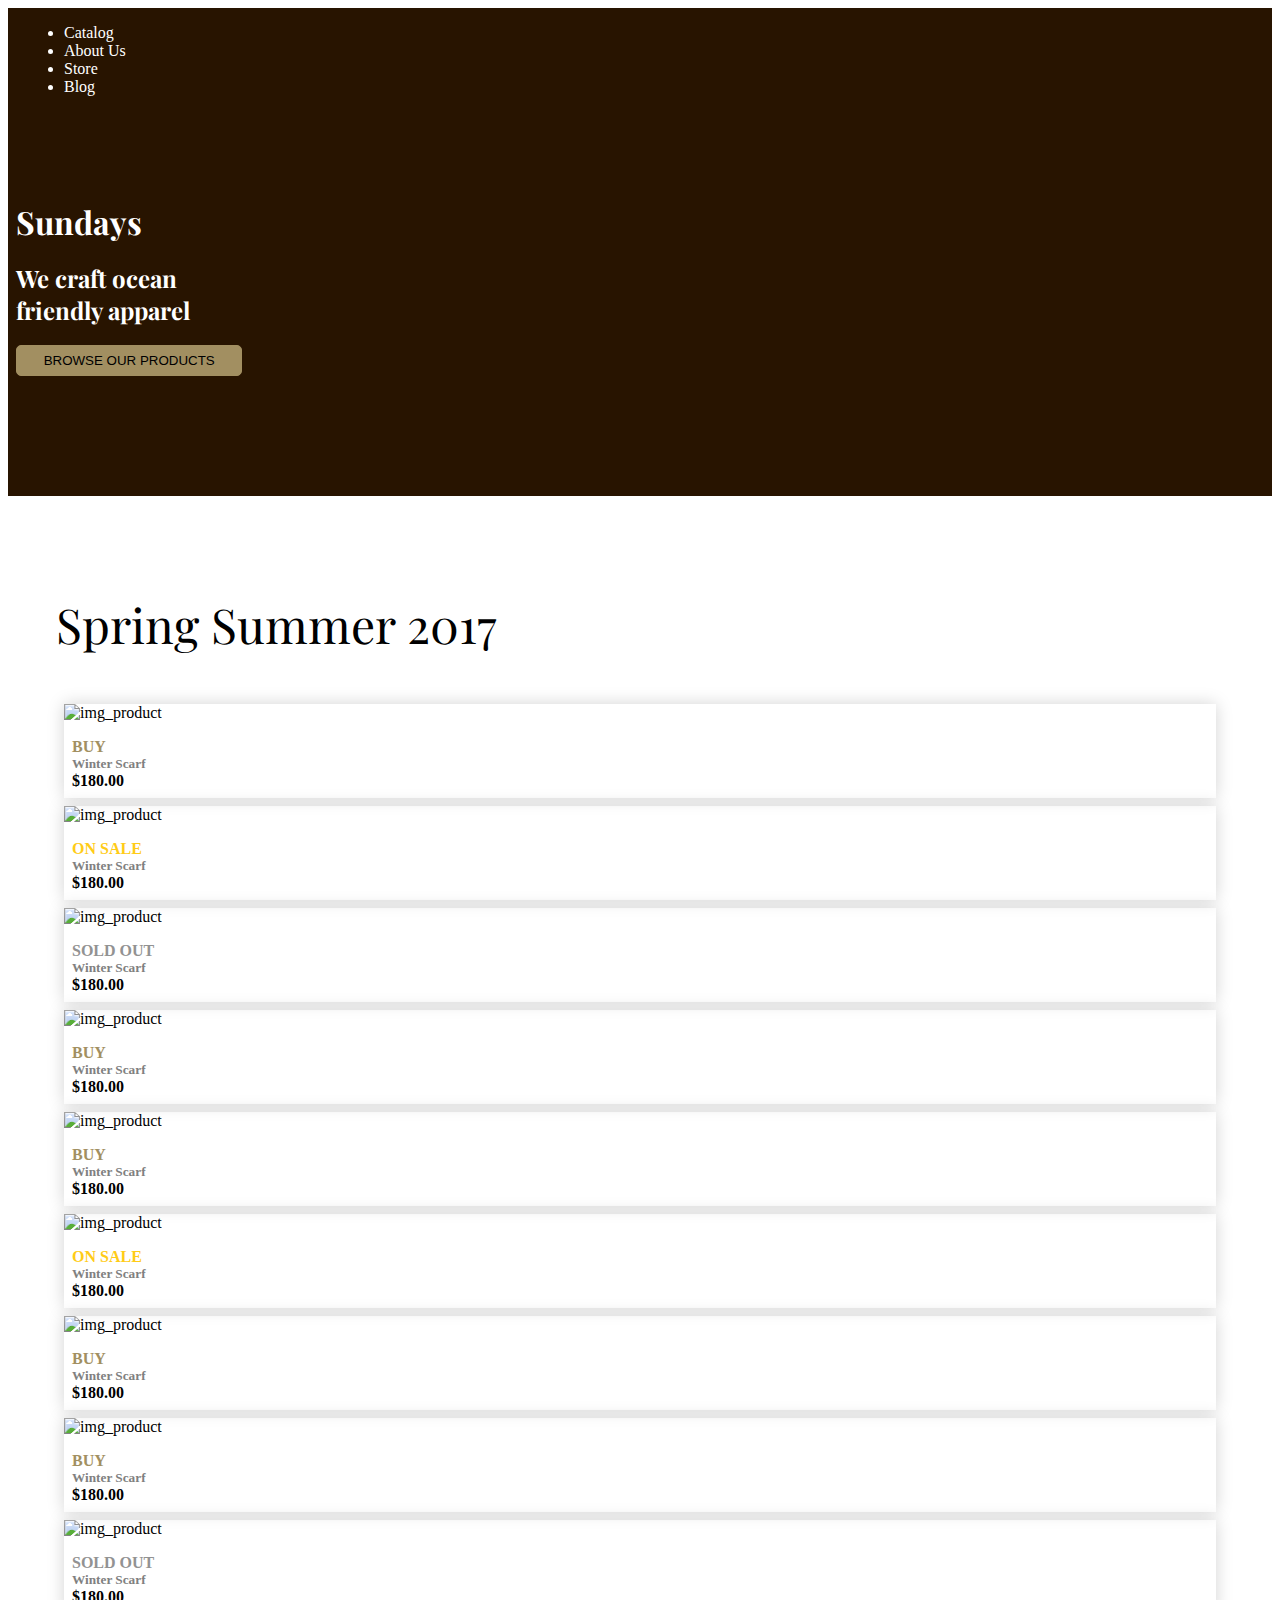
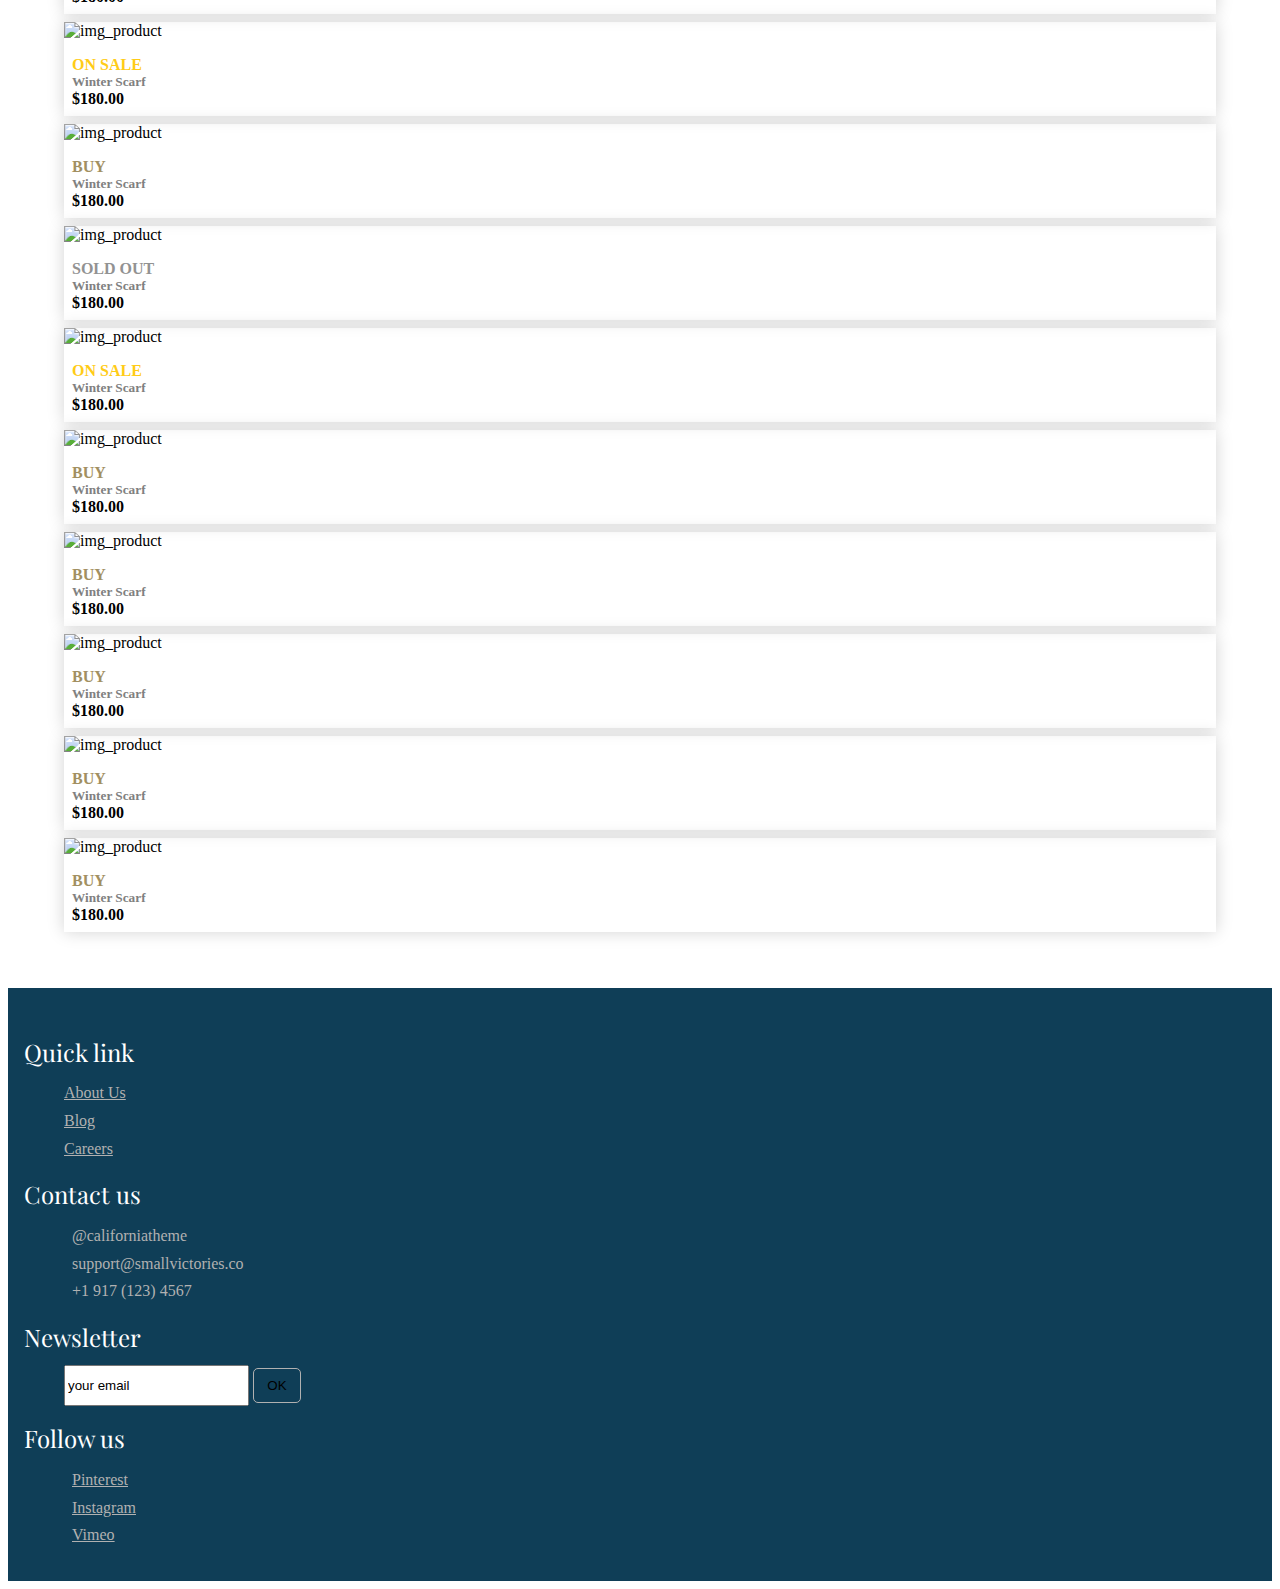
==== commit 0a369a3c: "supprime les class inutiles" ====
--- a/index.html
+++ b/index.html
@@ -12,17 +12,16 @@
 </head>
 
 <body>
-
     <div class="container-fluid">
         <div class="row monHeader">
             <div class="col-md-12 text-center">
-                <div class="maNav">
+                <div>
                     <ul class="list-inline text-center">
                         <li>Catalog</li>
                         <li>About Us</li>
                         <li>Store</li>
                         <li>Blog</li>
-                        <span class="glyphicon glyphicon-search pull-right" aria-hidden="true"></span>
+                        <span class="glyphicon glyphicon-search pull-right"></span>
                     </ul>
                 </div>
                 <div class="monTitre">
@@ -30,43 +29,41 @@
                     <h2 class="text-center">We craft ocean <br>friendly apparel</h2>
                     <button type="button" name="button">Browse our products</button>
                 </div>
-                <div class="maNav">
+                <div>
                     <ul class="list-inline text-center">
-
-                        <span class="pull-right glyphicon glyphicon-menu-down" aria-hidden="true"></span>
+                        <span class="glyphicon glyphicon-menu-down pull-right" ></span>
                     </ul>
                 </div>
             </div>
-        </div>
-    </div>
-    <!-- /.row -->
+        </div><!-- /.row -->
+    </div><!-- /.container fluid  -->
     <div class="container">
         <div class="row monMain">
             <h3 class="text-center">Spring Summer 2017</h3>
             <div class="col-sm-4 col-md-2">
-                <article class="">
-                    <img src="http://lorempixel.com/100/130/" alt="img_product">
-                    <div class="">
-                        <h4 class="buy">Buy</h4>
-                        <h5>Winter Scarf</h5>
-                        <span>$180.00</span>
-                    </div>
-                </article>
-            </div>
-            <div class="col-sm-4 col-md-2">
-                <article class="">
-                    <img src="http://lorempixel.com/100/130/" alt="img_product">
-                    <div class="">
-                        <h4 class="onSale">On sale</h4>
-                        <h5>Winter Scarf</h5>
-                        <span>$180.00</span>
-                    </div>
-                </article>
-            </div>
-            <div class="col-sm-4 col-md-2">
-                <article class="">
-                    <img src="http://lorempixel.com/100/130/" alt="img_product">
-                    <div class="">
+                <article>
+                    <img src="http://lorempixel.com/100/130/" alt="img_product">
+                    <div>
+                        <h4 class="buy">Buy</h4>
+                        <h5>Winter Scarf</h5>
+                        <span>$180.00</span>
+                    </div>
+                </article>
+            </div>
+            <div class="col-sm-4 col-md-2">
+                <article>
+                    <img src="http://lorempixel.com/100/130/" alt="img_product">
+                    <div>
+                        <h4 class="onSale">On sale</h4>
+                        <h5>Winter Scarf</h5>
+                        <span>$180.00</span>
+                    </div>
+                </article>
+            </div>
+            <div class="col-sm-4 col-md-2">
+                <article>
+                    <img src="http://lorempixel.com/100/130/" alt="img_product">
+                    <div>
                         <h4 class="soldOut">Sold out</h4>
                         <h5>Winter Scarf</h5>
                         <span>$180.00</span>
@@ -74,59 +71,59 @@
                 </article>
             </div>
             <div class="col-sm-4 col-md-2">
-                <article class="">
-                    <img src="http://lorempixel.com/100/130/" alt="img_product">
-                    <div class="">
-                        <h4 class="buy">Buy</h4>
-                        <h5>Winter Scarf</h5>
-                        <span>$180.00</span>
-                    </div>
-                </article>
-            </div>
-            <div class="col-sm-4 col-md-2">
-                <article class="">
-                    <img src="http://lorempixel.com/100/130/" alt="img_product">
-                    <div class="">
-                        <h4 class="buy">Buy</h4>
-                        <h5>Winter Scarf</h5>
-                        <span>$180.00</span>
-                    </div>
-                </article>
-            </div>
-            <div class="col-sm-4 col-md-2">
-                <article class="">
-                    <img src="http://lorempixel.com/100/130/" alt="img_product">
-                    <div class="">
-                        <h4 class="onSale">On sale</h4>
-                        <h5>Winter Scarf</h5>
-                        <span>$180.00</span>
-                    </div>
-                </article>
-            </div>
-            <div class="col-sm-4 col-md-2">
-                <article class="">
-                    <img src="http://lorempixel.com/100/130/" alt="img_product">
-                    <div class="">
-                        <h4 class="buy">Buy</h4>
-                        <h5>Winter Scarf</h5>
-                        <span>$180.00</span>
-                    </div>
-                </article>
-            </div>
-            <div class="col-sm-4 col-md-2">
-                <article class="">
-                    <img src="http://lorempixel.com/100/130/" alt="img_product">
-                    <div class="">
-                        <h4 class="buy">Buy</h4>
-                        <h5>Winter Scarf</h5>
-                        <span>$180.00</span>
-                    </div>
-                </article>
-            </div>
-            <div class="col-sm-4 col-md-2">
-                <article class="">
-                    <img src="http://lorempixel.com/100/130/" alt="img_product">
-                    <div class="">
+                <article>
+                    <img src="http://lorempixel.com/100/130/" alt="img_product">
+                    <div>
+                        <h4 class="buy">Buy</h4>
+                        <h5>Winter Scarf</h5>
+                        <span>$180.00</span>
+                    </div>
+                </article>
+            </div>
+            <div class="col-sm-4 col-md-2">
+                <article>
+                    <img src="http://lorempixel.com/100/130/" alt="img_product">
+                    <div>
+                        <h4 class="buy">Buy</h4>
+                        <h5>Winter Scarf</h5>
+                        <span>$180.00</span>
+                    </div>
+                </article>
+            </div>
+            <div class="col-sm-4 col-md-2">
+                <article>
+                    <img src="http://lorempixel.com/100/130/" alt="img_product">
+                    <div>
+                        <h4 class="onSale">On sale</h4>
+                        <h5>Winter Scarf</h5>
+                        <span>$180.00</span>
+                    </div>
+                </article>
+            </div>
+            <div class="col-sm-4 col-md-2">
+                <article>
+                    <img src="http://lorempixel.com/100/130/" alt="img_product">
+                    <div>
+                        <h4 class="buy">Buy</h4>
+                        <h5>Winter Scarf</h5>
+                        <span>$180.00</span>
+                    </div>
+                </article>
+            </div>
+            <div class="col-sm-4 col-md-2">
+                <article>
+                    <img src="http://lorempixel.com/100/130/" alt="img_product">
+                    <div>
+                        <h4 class="buy">Buy</h4>
+                        <h5>Winter Scarf</h5>
+                        <span>$180.00</span>
+                    </div>
+                </article>
+            </div>
+            <div class="col-sm-4 col-md-2">
+                <article>
+                    <img src="http://lorempixel.com/100/130/" alt="img_product">
+                    <div>
                         <h4 class="soldOut">Sold out</h4>
                         <h5>Winter Scarf</h5>
                         <span>$180.00</span>
@@ -134,29 +131,29 @@
                 </article>
             </div>
             <div class="col-sm-4 col-md-2">
-                <article class="">
-                    <img src="http://lorempixel.com/100/130/" alt="img_product">
-                    <div class="">
-                        <h4 class="onSale">On sale</h4>
-                        <h5>Winter Scarf</h5>
-                        <span>$180.00</span>
-                    </div>
-                </article>
-            </div>
-            <div class="col-sm-4 col-md-2">
-                <article class="">
-                    <img src="http://lorempixel.com/100/130/" alt="img_product">
-                    <div class="">
-                        <h4 class="buy">Buy</h4>
-                        <h5>Winter Scarf</h5>
-                        <span>$180.00</span>
-                    </div>
-                </article>
-            </div>
-            <div class="col-sm-4 col-md-2">
-                <article class="">
-                    <img src="http://lorempixel.com/100/130/" alt="img_product">
-                    <div class="">
+                <article>
+                    <img src="http://lorempixel.com/100/130/" alt="img_product">
+                    <div>
+                        <h4 class="onSale">On sale</h4>
+                        <h5>Winter Scarf</h5>
+                        <span>$180.00</span>
+                    </div>
+                </article>
+            </div>
+            <div class="col-sm-4 col-md-2">
+                <article>
+                    <img src="http://lorempixel.com/100/130/" alt="img_product">
+                    <div>
+                        <h4 class="buy">Buy</h4>
+                        <h5>Winter Scarf</h5>
+                        <span>$180.00</span>
+                    </div>
+                </article>
+            </div>
+            <div class="col-sm-4 col-md-2">
+                <article>
+                    <img src="http://lorempixel.com/100/130/" alt="img_product">
+                    <div>
                         <h4 class="soldOut">Sold out</h4>
                         <h5>Winter Scarf</h5>
                         <span>$180.00</span>
@@ -164,29 +161,29 @@
                 </article>
             </div>
             <div class="col-sm-4 col-md-2">
-                <article class="">
-                    <img src="http://lorempixel.com/100/130/" alt="img_product">
-                    <div class="">
-                        <h4 class="onSale">On sale</h4>
-                        <h5>Winter Scarf</h5>
-                        <span>$180.00</span>
-                    </div>
-                </article>
-            </div>
-            <div class="col-sm-4 col-md-2">
-                <article class="">
-                    <img src="http://lorempixel.com/100/130/" alt="img_product">
-                    <div class="">
-                        <h4 class="buy">Buy</h4>
-                        <h5>Winter Scarf</h5>
-                        <span>$180.00</span>
-                    </div>
-                </article>
-            </div>
-            <div class="col-sm-4 col-md-2">
-                <article class="">
-                    <img src="http://lorempixel.com/100/130/" alt="img_product">
-                    <div class="">
+                <article>
+                    <img src="http://lorempixel.com/100/130/" alt="img_product">
+                    <div>
+                        <h4 class="onSale">On sale</h4>
+                        <h5>Winter Scarf</h5>
+                        <span>$180.00</span>
+                    </div>
+                </article>
+            </div>
+            <div class="col-sm-4 col-md-2">
+                <article>
+                    <img src="http://lorempixel.com/100/130/" alt="img_product">
+                    <div>
+                        <h4 class="buy">Buy</h4>
+                        <h5>Winter Scarf</h5>
+                        <span>$180.00</span>
+                    </div>
+                </article>
+            </div>
+            <div class="col-sm-4 col-md-2">
+                <article>
+                    <img src="http://lorempixel.com/100/130/" alt="img_product">
+                    <div>
                         <h4 class="buy">BUY</h4>
                         <h5>Winter Scarf</h5>
                         <span>$180.00</span>
@@ -194,103 +191,92 @@
                 </article>
             </div>
             <div class="col-sm-4 col-md-2">
-                <article class="">
-                    <img src="http://lorempixel.com/100/130/" alt="img_product">
-                    <div class="">
-                        <h4 class="buy">Buy</h4>
-                        <h5>Winter Scarf</h5>
-                        <span>$180.00</span>
-                    </div>
-                </article>
-            </div>
-            <div class="col-sm-4 col-md-2">
-                <article class="">
-                    <img src="http://lorempixel.com/100/130/" alt="img_product">
-                    <div class="">
-                        <h4 class="buy">Buy</h4>
-                        <h5>Winter Scarf</h5>
-                        <span>$180.00</span>
-                    </div>
-                </article>
-            </div>
-            <div class="col-sm-4 col-md-2">
-                <article class="">
-                    <img src="http://lorempixel.com/100/130/" alt="img_product">
-                    <div class="">
-                        <h4 class="buy">Buy</h4>
-                        <h5>Winter Scarf</h5>
-                        <span>$180.00</span>
-                    </div>
-                </article>
-            </div>
-        </div>
-
-
-
-
-
-    </div>
+                <article>
+                    <img src="http://lorempixel.com/100/130/" alt="img_product">
+                    <div>
+                        <h4 class="buy">Buy</h4>
+                        <h5>Winter Scarf</h5>
+                        <span>$180.00</span>
+                    </div>
+                </article>
+            </div>
+            <div class="col-sm-4 col-md-2">
+                <article>
+                    <img src="http://lorempixel.com/100/130/" alt="img_product">
+                    <div>
+                        <h4 class="buy">Buy</h4>
+                        <h5>Winter Scarf</h5>
+                        <span>$180.00</span>
+                    </div>
+                </article>
+            </div>
+            <div class="col-sm-4 col-md-2">
+                <article>
+                    <img src="http://lorempixel.com/100/130/" alt="img_product">
+                    <div>
+                        <h4 class="buy">Buy</h4>
+                        <h5>Winter Scarf</h5>
+                        <span>$180.00</span>
+                    </div>
+                </article>
+            </div>
+        </div><!-- /.row -->
+    </div><!-- /.container -->
+
     <div class="container-fluid monFooter">
-<div class="container">
-
-    <div class="row ">
-        <div class="col-sm-6 col-md-3">
-            <dl>
-                <dt>Quick link</dt>
-                <dd>
-                    <ul>
-                        <li><a href="#">About Us</a></li>
-                        <li><a href="#">Blog</a></li>
-                        <li><a href="#">Careers</a></li>
-                    </ul>
-                </dd>
-            </dl>
-        </div>
-        <div class="col-sm-6 col-md-3">
-            <dl>
-                <dt>Contact us</dt>
-                <dd>
-                    <ul>
-                        <li><i class="fa fa-twitter" aria-hidden="true"></i> @californiatheme
-                        </li>
-                        <li><i class="fa fa-envelope" aria-hidden="true"></i> support@smallvictories.co
-                        </li>
-                        <li><i class="fa fa-phone" aria-hidden="true"></i> +1 917 (123) 4567</li>
-                    </ul>
-                </dd>
-            </dl>
-        </div>
-        <div class="col-sm-6 col-md-3">
-            <dl>
-                <dt>Newsletter</dt>
-                <dd>
-                    <input type="email" name="user_mail" value="your email">
-                    <button type="button" name="button">OK</button>
-                </dd>
-            </dl>
-        </div>
-        <div class="col-sm-6 col-md-3">
-            <dl>
-                <dt>Follow us</dt>
-                <dd>
-                    <ul>
-                        <li><a href="#"><i class="fa fa-pinterest-square" aria-hidden="true"></i>
-                            Pinterest</a></li>
-                            <li><a href="#"><i class="fa fa-instagram" aria-hidden="true"></i>
-                                Instagram</a></li>
-                                <li><a href="#"><i class="fa fa-vimeo-square" aria-hidden="true"></i>
-                                    Vimeo</a></li>
-                                </ul>
-                            </dd>
-                        </dl>
-                    </div>
-
-                </div>
-</div>
-
-    </div>
-
-    <!-- /.container -->
+        <div class="container">
+            <div class="row ">
+                <div class="col-sm-6 col-md-3">
+                    <dl>
+                        <dt>Quick link</dt>
+                        <dd>
+                            <ul>
+                                <li><a href="#">About Us</a></li>
+                                <li><a href="#">Blog</a></li>
+                                <li><a href="#">Careers</a></li>
+                            </ul>
+                        </dd>
+                    </dl>
+                </div>
+                <div class="col-sm-6 col-md-3">
+                    <dl>
+                        <dt>Contact us</dt>
+                        <dd>
+                            <ul>
+                                <li><i class="fa fa-twitter" aria-hidden="true"></i> @californiatheme
+                                </li>
+                                <li><i class="fa fa-envelope" aria-hidden="true"></i> support@smallvictories.co
+                                </li>
+                                <li><i class="fa fa-phone" aria-hidden="true"></i> +1 917 (123) 4567</li>
+                            </ul>
+                        </dd>
+                    </dl>
+                </div>
+                <div class="col-sm-6 col-md-3">
+                    <dl>
+                        <dt>Newsletter</dt>
+                        <dd>
+                            <input type="email" name="user_mail" value="your email">
+                            <button type="button" name="button">OK</button>
+                        </dd>
+                    </dl>
+                </div>
+                <div class="col-sm-6 col-md-3">
+                    <dl>
+                        <dt>Follow us</dt>
+                        <dd>
+                            <ul>
+                                <li><a href="#"><i class="fa fa-pinterest-square"></i> Pinterest</a></li>
+                                <li><a href="#"><i class="fa fa-instagram"></i> Instagram</a></li>
+                                <li><a href="#"><i class="fa fa-vimeo-square" ></i> Vimeo</a></li>
+                            </ul>
+                        </dd>
+                    </dl>
+                </div>
+            </div><!-- /.row -->
+        </div><!-- /.container -->
+    </div><!-- /.container fluid -->
+
     <script src="static/external/jquery/dist/jquery.js"></script>
     <script src="static/external/bootstrap/dist/js/bootstrap.min.js"></script>
     <script src="static/js/script.js"></script>
--- a/static/css/style.css
+++ b/static/css/style.css
@@ -1,2 +1,2 @@
-.monHeader{background-color:#281400;color:white}.monHeader button{background-color:#A28f61;border-radius:5px;border:1px solid #A28f61;padding:0.5em 2em;text-transform:uppercase}.monHeader .monTitre{padding:6em 0}.monHeader div:nth-child(1),.monHeader div:nth-child(3){padding:0.5em}.monHeader h1,.monHeader h2{font-family:"Playfair Display",serif;font-weight:bold;margin:0}.monHeader h2{margin:0.8em 0}h3,dt{font-family:"Playfair Display",serif;font-weight:normal}.monMain{padding:3em}.monMain h3{font-size:3em;margin-bottom:1em}.monMain div.col-sm-4{padding:0}.monMain div.col-sm-4 article{margin:0.5em;box-shadow:0 0 1em lightgrey}.monMain div.col-sm-4 article img{width:100%;height:auto}.monMain div.col-sm-4 article h4,.monMain div.col-sm-4 article h5{margin:0}.monMain div.col-sm-4 article h4{text-transform:uppercase;margin-top:0.5em}.monMain div.col-sm-4 article h5{color:grey}.monMain div.col-sm-4 article .soldOut{color:#929292}.monMain div.col-sm-4 article .onSale{color:#ffcc17}.monMain div.col-sm-4 article .buy{color:#A28F61}.monMain div.col-sm-4 article span{font-weight:bold}.monMain div.col-sm-4 div{padding:0.5em}.monFooter{background-color:#0f3e57;color:#B1B1B1;padding:2em 1em 1em 1em}.monFooter dt{color:white;font-size:1.5em;margin-bottom:0.5em}.monFooter ul{list-style:none;padding:0}.monFooter ul li{padding:0.3em 0}.monFooter ul li i{margin-right:0.5em}.monFooter ul li a{color:inherit}.monFooter button{background-color:inherit;border:1px solid #B1B1B1;border-radius:5px;padding:0 1em}.monFooter input,.monFooter button{height:35px}
+.monHeader{background-color:#281400;color:white}.monHeader ul{margin:0}.monHeader .monTitre{padding:6em 0}.monHeader button{background-color:#A28f61;border-radius:5px;border:1px solid #A28f61;padding:0.5em 2em;text-transform:uppercase}.monHeader h1,.monHeader h2{font-family:"Playfair Display",serif;font-weight:bold;margin:0}.monHeader h2{margin:0.8em 0}.monHeader div:nth-child(1),.monHeader div:nth-child(3){padding:0.5em}h3,dt{font-family:"Playfair Display",serif;font-weight:normal}.monMain{padding:3em}.monMain h3{font-size:3em;margin-bottom:1em}.monMain div.col-sm-4{padding:0}.monMain div.col-sm-4 article{margin:0.5em;box-shadow:0 0 1em lightgrey}.monMain div.col-sm-4 article img{width:100%;height:auto}.monMain div.col-sm-4 article h4,.monMain div.col-sm-4 article h5{margin:0}.monMain div.col-sm-4 article h4{text-transform:uppercase;margin-top:0.5em}.monMain div.col-sm-4 article h5{color:grey}.monMain div.col-sm-4 article .soldOut{color:#929292}.monMain div.col-sm-4 article .onSale{color:#ffcc17}.monMain div.col-sm-4 article .buy{color:#A28F61}.monMain div.col-sm-4 article span{font-weight:bold}.monMain div.col-sm-4 div{padding:0.5em}.monFooter{background-color:#0f3e57;color:#B1B1B1;padding:2em 1em 1em 1em}.monFooter dt{color:white;font-size:1.5em;margin-bottom:0.5em}.monFooter ul{list-style:none;padding:0}.monFooter ul li{padding:0.3em 0}.monFooter ul li i{margin-right:0.5em}.monFooter ul li a{color:inherit}.monFooter button{background-color:inherit;border:1px solid #B1B1B1;border-radius:5px;padding:0 1em}.monFooter input,.monFooter button{height:35px}
 /*# sourceMappingURL=style.css.map */
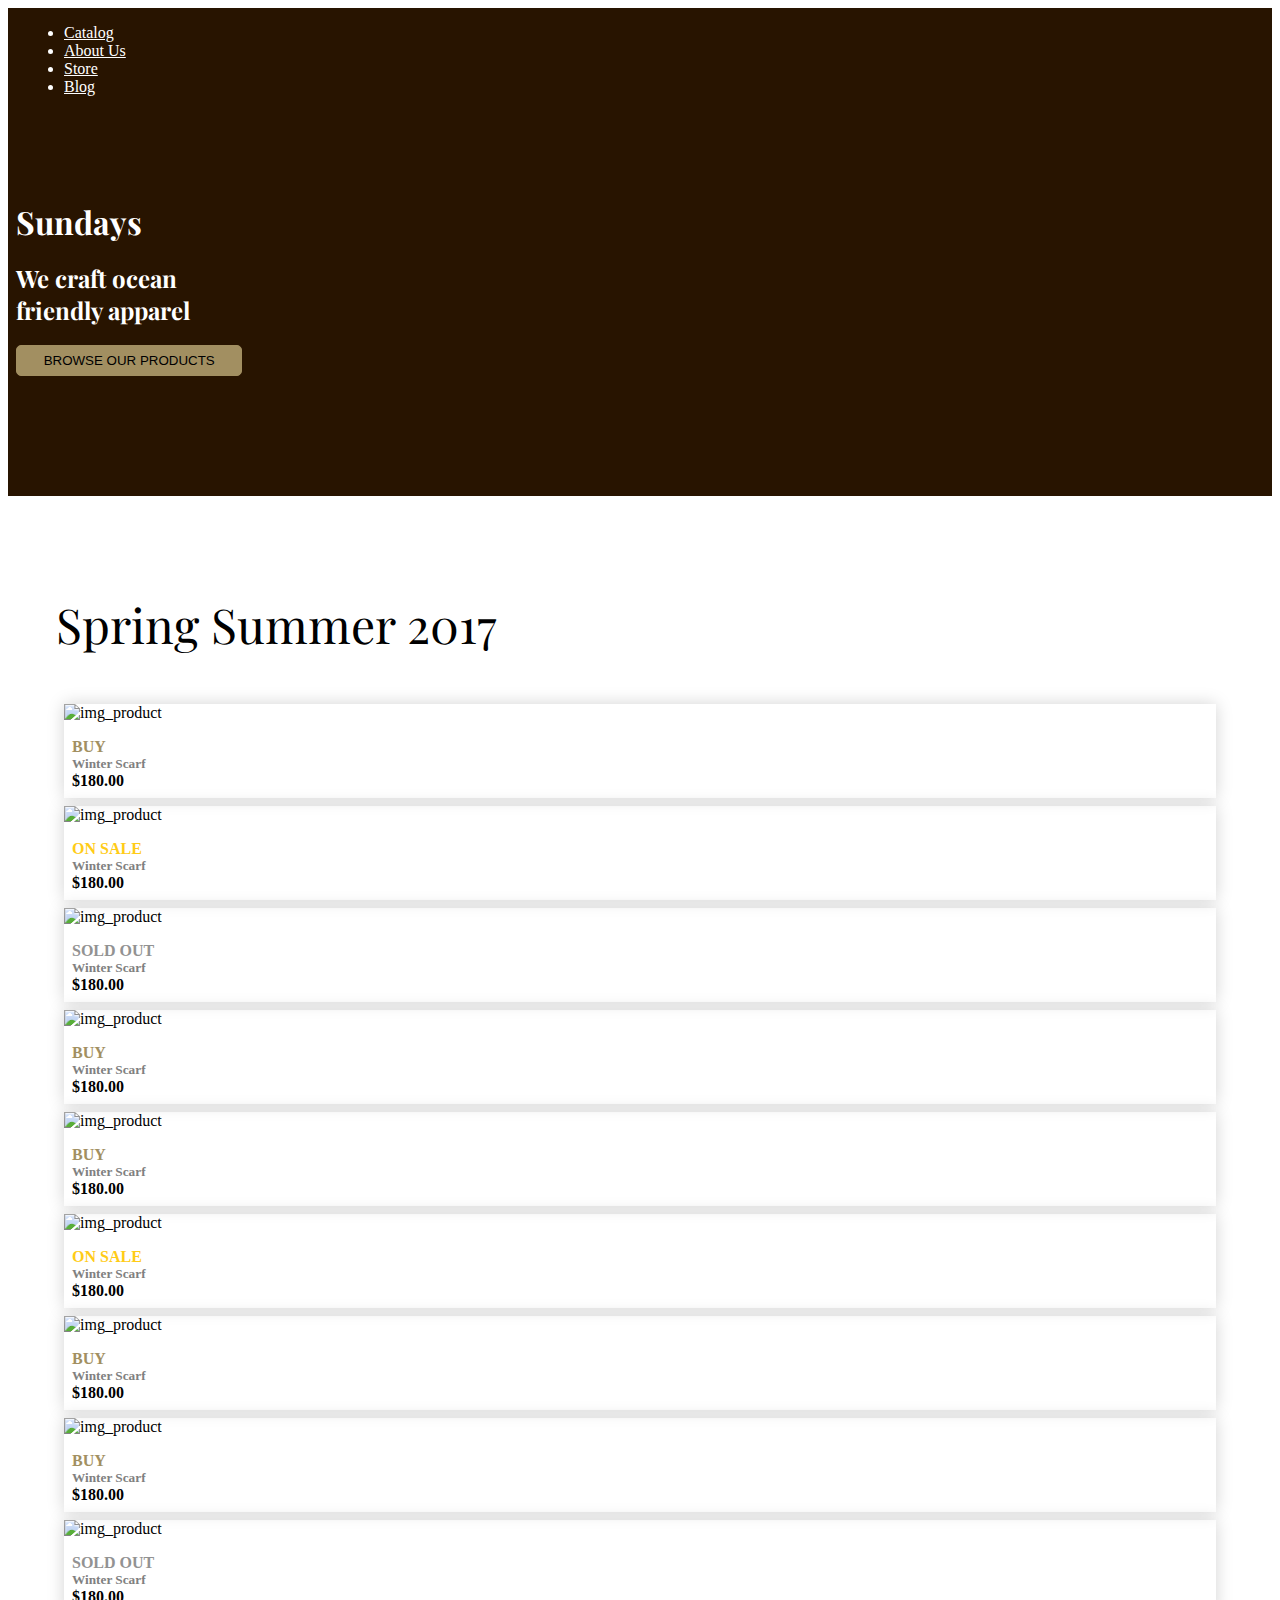
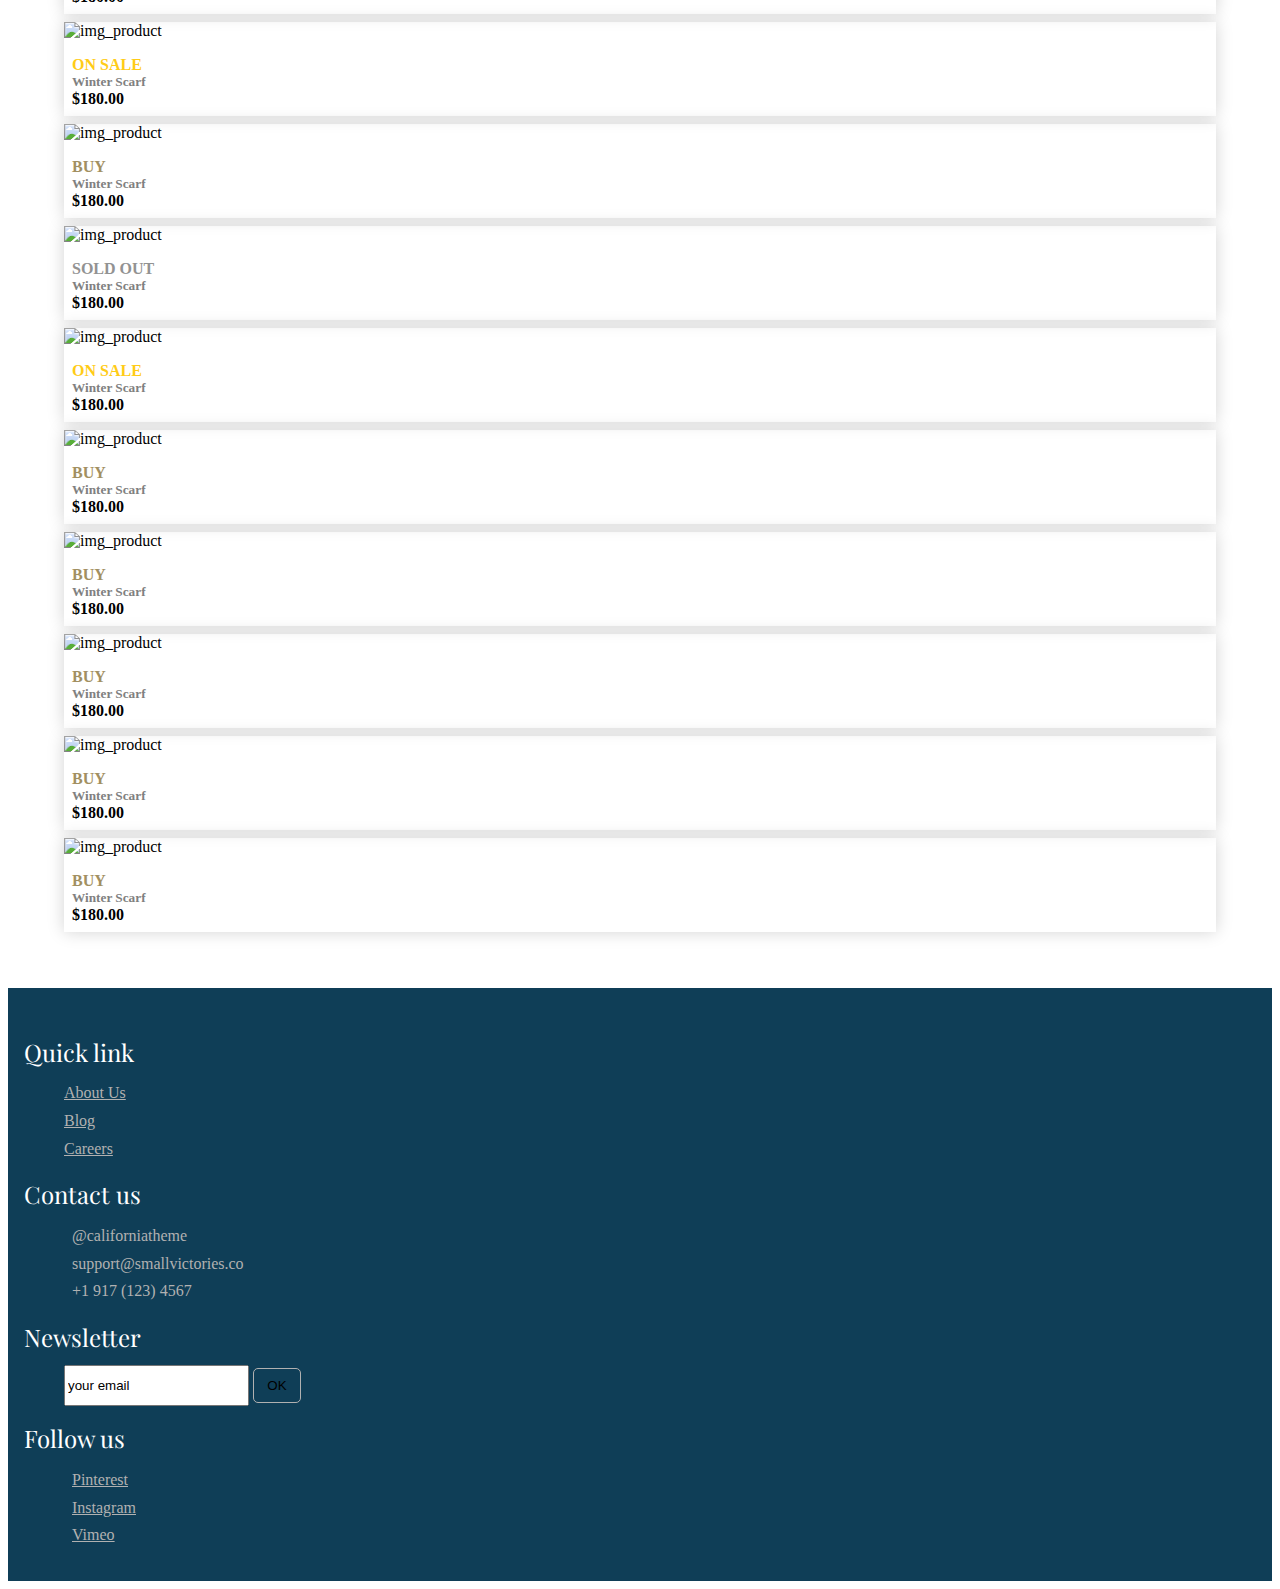
==== commit b7136ada: "page produit(en cours)" ====
--- a/index.html
+++ b/index.html
@@ -17,10 +17,10 @@
             <div class="col-md-12 text-center">
                 <div>
                     <ul class="list-inline text-center">
-                        <li>Catalog</li>
-                        <li>About Us</li>
-                        <li>Store</li>
-                        <li>Blog</li>
+                        <li><a href="#">Catalog</a></li>
+                        <li><a href="#">About Us</a></li>
+                        <li><a href="#">Store</a></li>
+                        <li><a href="#">Blog</a></li>
                         <span class="glyphicon glyphicon-search pull-right"></span>
                     </ul>
                 </div>
@@ -40,27 +40,27 @@
     <div class="container">
         <div class="row monMain">
             <h3 class="text-center">Spring Summer 2017</h3>
-            <div class="col-sm-4 col-md-2">
-                <article>
-                    <img src="http://lorempixel.com/100/130/" alt="img_product">
-                    <div>
-                        <h4 class="buy">Buy</h4>
-                        <h5>Winter Scarf</h5>
-                        <span>$180.00</span>
-                    </div>
-                </article>
-            </div>
-            <div class="col-sm-4 col-md-2">
-                <article>
-                    <img src="http://lorempixel.com/100/130/" alt="img_product">
-                    <div>
-                        <h4 class="onSale">On sale</h4>
-                        <h5>Winter Scarf</h5>
-                        <span>$180.00</span>
-                    </div>
-                </article>
-            </div>
-            <div class="col-sm-4 col-md-2">
+            <div class="monArticle col-sm-4 col-md-2">
+                <article>
+                    <img src="http://lorempixel.com/100/130/" alt="img_product">
+                    <div>
+                        <h4 class="buy">Buy</h4>
+                        <h5>Winter Scarf</h5>
+                        <span>$180.00</span>
+                    </div>
+                </article>
+            </div>
+            <div class=" monArticle col-sm-4 col-md-2">
+                <article>
+                    <img src="http://lorempixel.com/100/130/" alt="img_product">
+                    <div>
+                        <h4 class="onSale">On sale</h4>
+                        <h5>Winter Scarf</h5>
+                        <span>$180.00</span>
+                    </div>
+                </article>
+            </div>
+            <div class="monArticle col-sm-4 col-md-2">
                 <article>
                     <img src="http://lorempixel.com/100/130/" alt="img_product">
                     <div>
@@ -70,57 +70,57 @@
                     </div>
                 </article>
             </div>
-            <div class="col-sm-4 col-md-2">
-                <article>
-                    <img src="http://lorempixel.com/100/130/" alt="img_product">
-                    <div>
-                        <h4 class="buy">Buy</h4>
-                        <h5>Winter Scarf</h5>
-                        <span>$180.00</span>
-                    </div>
-                </article>
-            </div>
-            <div class="col-sm-4 col-md-2">
-                <article>
-                    <img src="http://lorempixel.com/100/130/" alt="img_product">
-                    <div>
-                        <h4 class="buy">Buy</h4>
-                        <h5>Winter Scarf</h5>
-                        <span>$180.00</span>
-                    </div>
-                </article>
-            </div>
-            <div class="col-sm-4 col-md-2">
-                <article>
-                    <img src="http://lorempixel.com/100/130/" alt="img_product">
-                    <div>
-                        <h4 class="onSale">On sale</h4>
-                        <h5>Winter Scarf</h5>
-                        <span>$180.00</span>
-                    </div>
-                </article>
-            </div>
-            <div class="col-sm-4 col-md-2">
-                <article>
-                    <img src="http://lorempixel.com/100/130/" alt="img_product">
-                    <div>
-                        <h4 class="buy">Buy</h4>
-                        <h5>Winter Scarf</h5>
-                        <span>$180.00</span>
-                    </div>
-                </article>
-            </div>
-            <div class="col-sm-4 col-md-2">
-                <article>
-                    <img src="http://lorempixel.com/100/130/" alt="img_product">
-                    <div>
-                        <h4 class="buy">Buy</h4>
-                        <h5>Winter Scarf</h5>
-                        <span>$180.00</span>
-                    </div>
-                </article>
-            </div>
-            <div class="col-sm-4 col-md-2">
+            <div class="monArticle col-sm-4 col-md-2">
+                <article>
+                    <img src="http://lorempixel.com/100/130/" alt="img_product">
+                    <div>
+                        <h4 class="buy">Buy</h4>
+                        <h5>Winter Scarf</h5>
+                        <span>$180.00</span>
+                    </div>
+                </article>
+            </div>
+            <div class="monArticle col-sm-4 col-md-2">
+                <article>
+                    <img src="http://lorempixel.com/100/130/" alt="img_product">
+                    <div>
+                        <h4 class="buy">Buy</h4>
+                        <h5>Winter Scarf</h5>
+                        <span>$180.00</span>
+                    </div>
+                </article>
+            </div>
+            <div class="monArticle col-sm-4 col-md-2">
+                <article>
+                    <img src="http://lorempixel.com/100/130/" alt="img_product">
+                    <div>
+                        <h4 class="onSale">On sale</h4>
+                        <h5>Winter Scarf</h5>
+                        <span>$180.00</span>
+                    </div>
+                </article>
+            </div>
+            <div class="monArticle col-sm-4 col-md-2">
+                <article>
+                    <img src="http://lorempixel.com/100/130/" alt="img_product">
+                    <div>
+                        <h4 class="buy">Buy</h4>
+                        <h5>Winter Scarf</h5>
+                        <span>$180.00</span>
+                    </div>
+                </article>
+            </div>
+            <div class="monArticle col-sm-4 col-md-2">
+                <article>
+                    <img src="http://lorempixel.com/100/130/" alt="img_product">
+                    <div>
+                        <h4 class="buy">Buy</h4>
+                        <h5>Winter Scarf</h5>
+                        <span>$180.00</span>
+                    </div>
+                </article>
+            </div>
+            <div class="monArticle col-sm-4 col-md-2">
                 <article>
                     <img src="http://lorempixel.com/100/130/" alt="img_product">
                     <div>
@@ -130,27 +130,27 @@
                     </div>
                 </article>
             </div>
-            <div class="col-sm-4 col-md-2">
-                <article>
-                    <img src="http://lorempixel.com/100/130/" alt="img_product">
-                    <div>
-                        <h4 class="onSale">On sale</h4>
-                        <h5>Winter Scarf</h5>
-                        <span>$180.00</span>
-                    </div>
-                </article>
-            </div>
-            <div class="col-sm-4 col-md-2">
-                <article>
-                    <img src="http://lorempixel.com/100/130/" alt="img_product">
-                    <div>
-                        <h4 class="buy">Buy</h4>
-                        <h5>Winter Scarf</h5>
-                        <span>$180.00</span>
-                    </div>
-                </article>
-            </div>
-            <div class="col-sm-4 col-md-2">
+            <div class="monArticle col-sm-4 col-md-2">
+                <article>
+                    <img src="http://lorempixel.com/100/130/" alt="img_product">
+                    <div>
+                        <h4 class="onSale">On sale</h4>
+                        <h5>Winter Scarf</h5>
+                        <span>$180.00</span>
+                    </div>
+                </article>
+            </div>
+            <div class="monArticle col-sm-4 col-md-2">
+                <article>
+                    <img src="http://lorempixel.com/100/130/" alt="img_product">
+                    <div>
+                        <h4 class="buy">Buy</h4>
+                        <h5>Winter Scarf</h5>
+                        <span>$180.00</span>
+                    </div>
+                </article>
+            </div>
+            <div class="monArticle col-sm-4 col-md-2">
                 <article>
                     <img src="http://lorempixel.com/100/130/" alt="img_product">
                     <div>
@@ -160,27 +160,27 @@
                     </div>
                 </article>
             </div>
-            <div class="col-sm-4 col-md-2">
-                <article>
-                    <img src="http://lorempixel.com/100/130/" alt="img_product">
-                    <div>
-                        <h4 class="onSale">On sale</h4>
-                        <h5>Winter Scarf</h5>
-                        <span>$180.00</span>
-                    </div>
-                </article>
-            </div>
-            <div class="col-sm-4 col-md-2">
-                <article>
-                    <img src="http://lorempixel.com/100/130/" alt="img_product">
-                    <div>
-                        <h4 class="buy">Buy</h4>
-                        <h5>Winter Scarf</h5>
-                        <span>$180.00</span>
-                    </div>
-                </article>
-            </div>
-            <div class="col-sm-4 col-md-2">
+            <div class="monArticle col-sm-4 col-md-2">
+                <article>
+                    <img src="http://lorempixel.com/100/130/" alt="img_product">
+                    <div>
+                        <h4 class="onSale">On sale</h4>
+                        <h5>Winter Scarf</h5>
+                        <span>$180.00</span>
+                    </div>
+                </article>
+            </div>
+            <div class="monArticle col-sm-4 col-md-2">
+                <article>
+                    <img src="http://lorempixel.com/100/130/" alt="img_product">
+                    <div>
+                        <h4 class="buy">Buy</h4>
+                        <h5>Winter Scarf</h5>
+                        <span>$180.00</span>
+                    </div>
+                </article>
+            </div>
+            <div class="monArticle col-sm-4 col-md-2">
                 <article>
                     <img src="http://lorempixel.com/100/130/" alt="img_product">
                     <div>
@@ -190,27 +190,27 @@
                     </div>
                 </article>
             </div>
-            <div class="col-sm-4 col-md-2">
-                <article>
-                    <img src="http://lorempixel.com/100/130/" alt="img_product">
-                    <div>
-                        <h4 class="buy">Buy</h4>
-                        <h5>Winter Scarf</h5>
-                        <span>$180.00</span>
-                    </div>
-                </article>
-            </div>
-            <div class="col-sm-4 col-md-2">
-                <article>
-                    <img src="http://lorempixel.com/100/130/" alt="img_product">
-                    <div>
-                        <h4 class="buy">Buy</h4>
-                        <h5>Winter Scarf</h5>
-                        <span>$180.00</span>
-                    </div>
-                </article>
-            </div>
-            <div class="col-sm-4 col-md-2">
+            <div class="monArticle col-sm-4 col-md-2">
+                <article>
+                    <img src="http://lorempixel.com/100/130/" alt="img_product">
+                    <div>
+                        <h4 class="buy">Buy</h4>
+                        <h5>Winter Scarf</h5>
+                        <span>$180.00</span>
+                    </div>
+                </article>
+            </div>
+            <div class="monArticle col-sm-4 col-md-2">
+                <article>
+                    <img src="http://lorempixel.com/100/130/" alt="img_product">
+                    <div>
+                        <h4 class="buy">Buy</h4>
+                        <h5>Winter Scarf</h5>
+                        <span>$180.00</span>
+                    </div>
+                </article>
+            </div>
+            <div class="monArticle col-sm-4 col-md-2">
                 <article>
                     <img src="http://lorempixel.com/100/130/" alt="img_product">
                     <div>
--- a/static/css/style.css
+++ b/static/css/style.css
@@ -1,2 +1,2 @@
-.monHeader{background-color:#281400;color:white}.monHeader ul{margin:0}.monHeader .monTitre{padding:6em 0}.monHeader button{background-color:#A28f61;border-radius:5px;border:1px solid #A28f61;padding:0.5em 2em;text-transform:uppercase}.monHeader h1,.monHeader h2{font-family:"Playfair Display",serif;font-weight:bold;margin:0}.monHeader h2{margin:0.8em 0}.monHeader div:nth-child(1),.monHeader div:nth-child(3){padding:0.5em}h3,dt{font-family:"Playfair Display",serif;font-weight:normal}.monMain{padding:3em}.monMain h3{font-size:3em;margin-bottom:1em}.monMain div.col-sm-4{padding:0}.monMain div.col-sm-4 article{margin:0.5em;box-shadow:0 0 1em lightgrey}.monMain div.col-sm-4 article img{width:100%;height:auto}.monMain div.col-sm-4 article h4,.monMain div.col-sm-4 article h5{margin:0}.monMain div.col-sm-4 article h4{text-transform:uppercase;margin-top:0.5em}.monMain div.col-sm-4 article h5{color:grey}.monMain div.col-sm-4 article .soldOut{color:#929292}.monMain div.col-sm-4 article .onSale{color:#ffcc17}.monMain div.col-sm-4 article .buy{color:#A28F61}.monMain div.col-sm-4 article span{font-weight:bold}.monMain div.col-sm-4 div{padding:0.5em}.monFooter{background-color:#0f3e57;color:#B1B1B1;padding:2em 1em 1em 1em}.monFooter dt{color:white;font-size:1.5em;margin-bottom:0.5em}.monFooter ul{list-style:none;padding:0}.monFooter ul li{padding:0.3em 0}.monFooter ul li i{margin-right:0.5em}.monFooter ul li a{color:inherit}.monFooter button{background-color:inherit;border:1px solid #B1B1B1;border-radius:5px;padding:0 1em}.monFooter input,.monFooter button{height:35px}
+.monHeader{background-color:#281400;color:white}.monHeader ul{margin:0}.monHeader ul a{color:inherit}.monHeader .monTitre{padding:6em 0}.monHeader button{background-color:#A28f61;border-radius:5px;border:1px solid #A28f61;padding:0.5em 2em;text-transform:uppercase}.monHeader h1,.monHeader h2{font-family:"Playfair Display",serif;font-weight:bold;margin:0}.monHeader h2{margin:0.8em 0}.monHeader div:nth-child(1),.monHeader div:nth-child(3){padding:0.5em}h3,dt{font-family:"Playfair Display",serif;font-weight:normal}.monMain{padding:3em}.monMain h3{font-size:3em;margin-bottom:1em}.monMain .monArticle{padding:0}.monMain .monArticle article{margin:0.5em;box-shadow:0 0 1em lightgrey}.monMain .monArticle article img{width:100%;height:auto}.monMain .monArticle article h4,.monMain .monArticle article h5{margin:0}.monMain .monArticle article h4{text-transform:uppercase;margin-top:0.5em}.monMain .monArticle article h5{color:grey}.monMain .monArticle article .soldOut{color:#929292}.monMain .monArticle article .onSale{color:#ffcc17}.monMain .monArticle article .buy{color:#A28F61}.monMain .monArticle article span{font-weight:bold}.monMain .monArticle div{padding:0.5em}.monMain .monArticle .pageProduit{padding:0}.monMain .monArticle .pageProduit article{margin:0.5em;box-shadow:0 0 1em lightgrey}.monMain .monArticle .pageProduit article img{width:40%;height:auto}.monMain .monArticle .pageProduit article h4,.monMain .monArticle .pageProduit article h5{margin:0}.monMain .monArticle .pageProduit article h4{text-transform:uppercase;margin-top:0.5em}.monMain .monArticle .pageProduit article h5{color:grey}.monMain .monArticle .pageProduit article .soldOut{color:#929292}.monMain .monArticle .pageProduit article .onSale{color:#ffcc17}.monMain .monArticle .pageProduit article .buy{color:#A28F61}.monMain .monArticle .pageProduit article span{font-weight:bold}.monMain .monArticle .pageProduit div{padding:0.5em}.monFooter{background-color:#0f3e57;color:#B1B1B1;padding:2em 1em 1em 1em}.monFooter dt{color:white;font-size:1.5em;margin-bottom:0.5em}.monFooter ul{list-style:none;padding:0}.monFooter ul li{padding:0.3em 0}.monFooter ul li i{margin-right:0.5em}.monFooter ul li a{color:inherit}.monFooter button{background-color:inherit;border:1px solid #B1B1B1;border-radius:5px;padding:0 1em}.monFooter input,.monFooter button{height:35px}
 /*# sourceMappingURL=style.css.map */
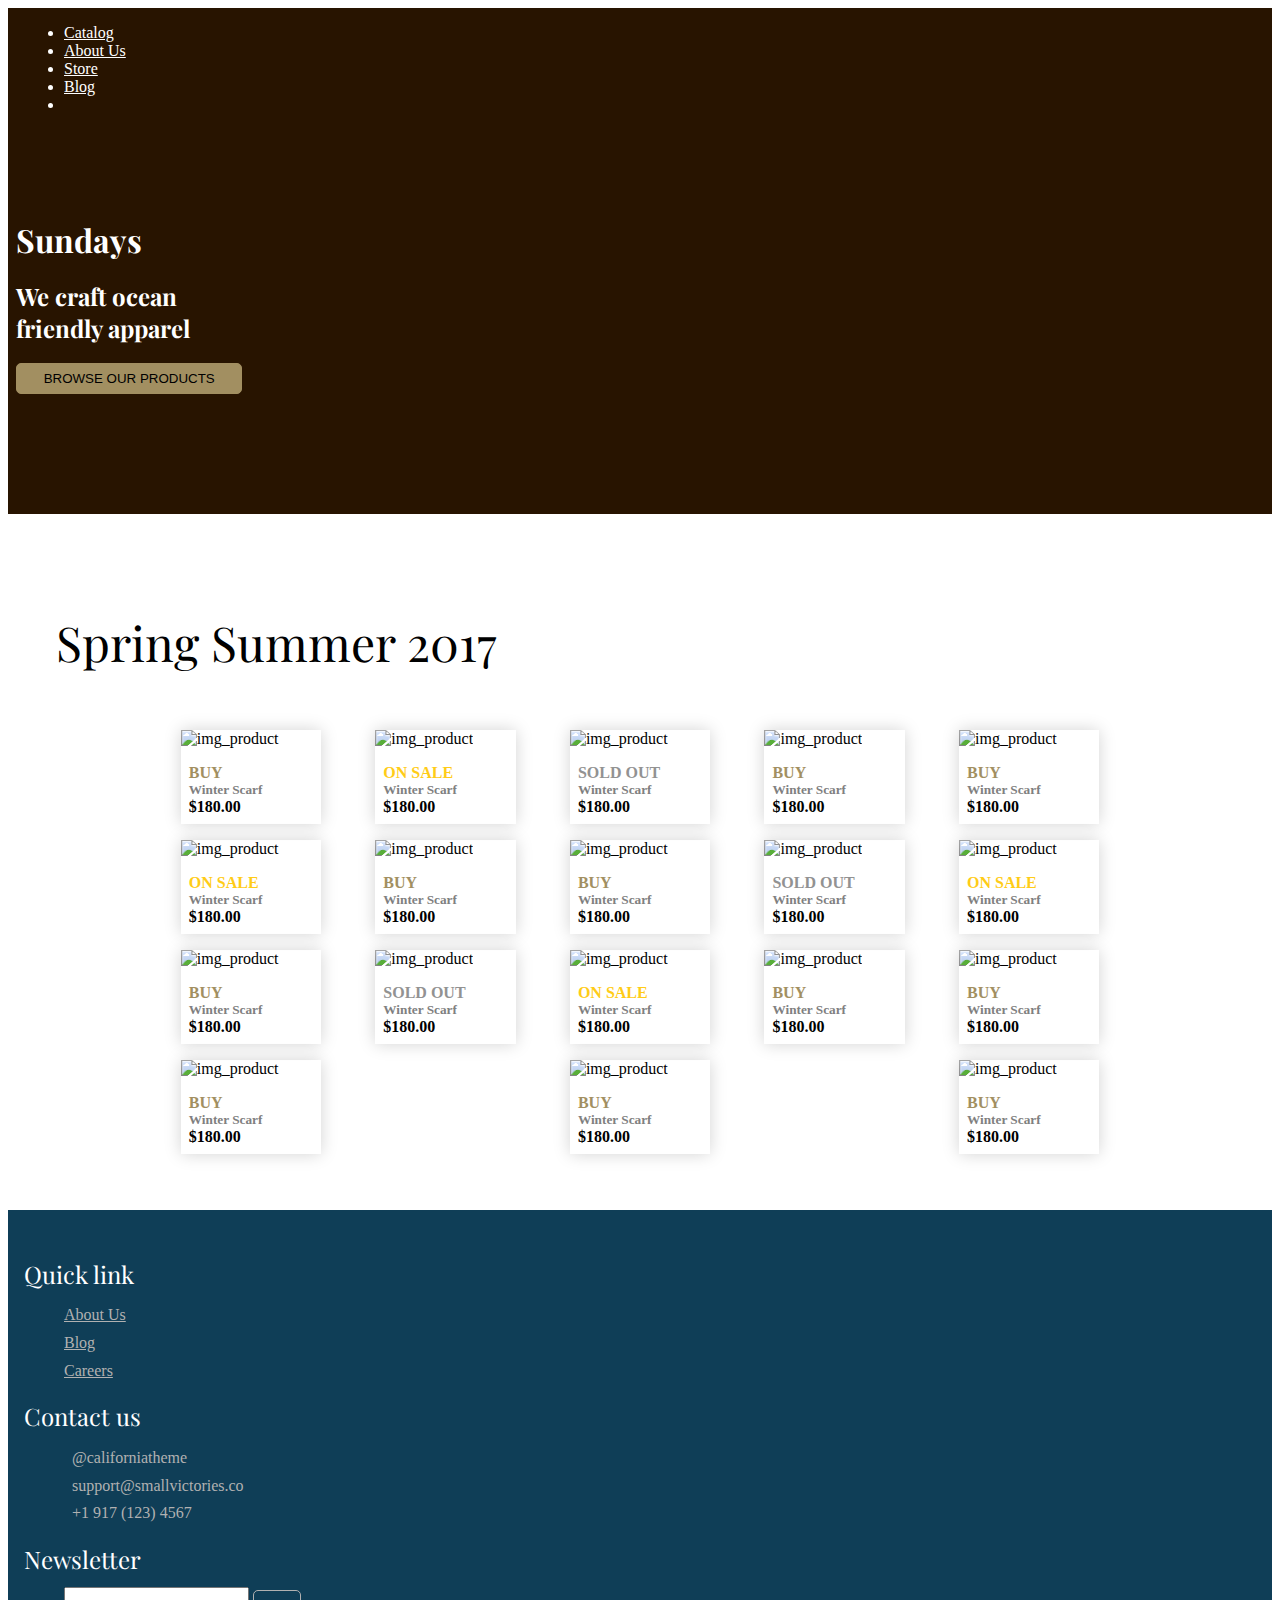
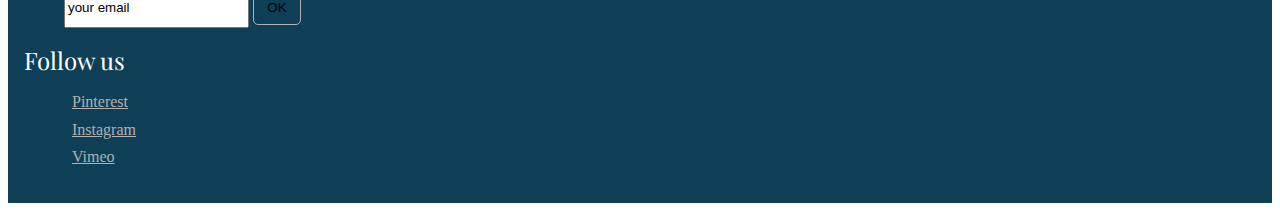
==== commit b36974f3: "rename class, add contact page, add login page" ====
--- a/index.html
+++ b/index.html
@@ -3,8 +3,8 @@
 
 <head>
     <meta charset="utf-8">
-    <meta name=viewport content=width=device-width, initial-scale=1.0>
-    <title>sass_inte</title>
+    <meta name="viewport" content="width=device-width, initial-scale=1.0">
+    <title>sass_inte catalogue</title>
     <link rel="stylesheet" href="static/external/bootstrap/dist/css/bootstrap.min.css">
     <link rel="stylesheet" href="static/external/font-awesome/css/font-awesome.min.css">
     <link href="https://fonts.googleapis.com/css?family=Playfair+Display:400,900" rel="stylesheet">
@@ -13,269 +13,240 @@
 
 <body>
     <div class="container-fluid">
-        <div class="row monHeader">
+        <div class="row myHeader">
             <div class="col-md-12 text-center">
                 <div>
-                    <ul class="list-inline text-center">
-                        <li><a href="#">Catalog</a></li>
+                    <ul class="list-inline">
+                        <li><a href="index.html">Catalog</a></li>
                         <li><a href="#">About Us</a></li>
                         <li><a href="#">Store</a></li>
                         <li><a href="#">Blog</a></li>
-                        <span class="glyphicon glyphicon-search pull-right"></span>
+                        <li class="pull-right"> <a href="panier.html"><span class="glyphicon glyphicon-shopping-cart"></span></a> <a href="login.html"><span class="glyphicon glyphicon-user"></span></a> <span class="glyphicon glyphicon-search"></span></li>
                     </ul>
                 </div>
-                <div class="monTitre">
+                <div class="myTitle">
                     <h1 class="text-center text-uppercase">Sundays</h1>
                     <h2 class="text-center">We craft ocean <br>friendly apparel</h2>
                     <button type="button" name="button">Browse our products</button>
                 </div>
                 <div>
-                    <ul class="list-inline text-center">
-                        <span class="glyphicon glyphicon-menu-down pull-right" ></span>
-                    </ul>
+                    <span class="glyphicon glyphicon-menu-down pull-right"></span>
                 </div>
             </div>
-        </div><!-- /.row -->
-    </div><!-- /.container fluid  -->
-    <div class="container">
-        <div class="row monMain">
-            <h3 class="text-center">Spring Summer 2017</h3>
-            <div class="monArticle col-sm-4 col-md-2">
-                <article>
-                    <img src="http://lorempixel.com/100/130/" alt="img_product">
-                    <div>
-                        <h4 class="buy">Buy</h4>
-                        <h5>Winter Scarf</h5>
-                        <span>$180.00</span>
-                    </div>
-                </article>
+        </div>
+        <!-- /.row -->
+    </div>
+    <!-- /.container fluid  -->
+    <main>
+        <h3 class="text-center">Spring Summer 2017</h3>
+        <div class="myCatalog">
+            <article>
+                <img src="http://lorempixel.com/110/150/" alt="img_product">
+                <div>
+                    <h4 class="buy">Buy</h4>
+                    <h5>Winter Scarf</h5>
+                    <span>$180.00</span>
+                </div>
+            </article>
+
+            <article>
+                <img src="http://lorempixel.com/110/150/" alt="img_product">
+                <div>
+                    <h4 class="onSale">On sale</h4>
+                    <h5>Winter Scarf</h5>
+                    <span>$180.00</span>
+                </div>
+            </article>
+            <article>
+                <img src="http://lorempixel.com/110/150/" alt="img_product">
+                <div>
+                    <h4 class="soldOut">Sold out</h4>
+                    <h5>Winter Scarf</h5>
+                    <span>$180.00</span>
+                </div>
+            </article>
+            <article>
+                <img src="http://lorempixel.com/110/150/" alt="img_product">
+                <div>
+                    <h4 class="buy">Buy</h4>
+                    <h5>Winter Scarf</h5>
+                    <span>$180.00</span>
+                </div>
+            </article>
+            <article>
+                <img src="http://lorempixel.com/110/150/" alt="img_product">
+                <div>
+                    <h4 class="buy">Buy</h4>
+                    <h5>Winter Scarf</h5>
+                    <span>$180.00</span>
+                </div>
+            </article>
+            <article>
+                <img src="http://lorempixel.com/110/150/" alt="img_product">
+                <div>
+                    <h4 class="onSale">On sale</h4>
+                    <h5>Winter Scarf</h5>
+                    <span>$180.00</span>
+                </div>
+            </article>
+            <article>
+                <img src="http://lorempixel.com/110/150/" alt="img_product">
+                <div>
+                    <h4 class="buy">Buy</h4>
+                    <h5>Winter Scarf</h5>
+                    <span>$180.00</span>
+                </div>
+            </article>
+            <article>
+                <img src="http://lorempixel.com/110/150/" alt="img_product">
+                <div>
+                    <h4 class="buy">Buy</h4>
+                    <h5>Winter Scarf</h5>
+                    <span>$180.00</span>
+                </div>
+            </article>
+            <article>
+                <img src="http://lorempixel.com/110/150/" alt="img_product">
+                <div>
+                    <h4 class="soldOut">Sold out</h4>
+                    <h5>Winter Scarf</h5>
+                    <span>$180.00</span>
+                </div>
+            </article>
+            <article>
+                <img src="http://lorempixel.com/110/150/" alt="img_product">
+                <div>
+                    <h4 class="onSale">On sale</h4>
+                    <h5>Winter Scarf</h5>
+                    <span>$180.00</span>
+                </div>
+            </article>
+            <article>
+                <img src="http://lorempixel.com/110/150/" alt="img_product">
+                <div>
+                    <h4 class="buy">Buy</h4>
+                    <h5>Winter Scarf</h5>
+                    <span>$180.00</span>
+                </div>
+            </article>
+            <article>
+                <img src="http://lorempixel.com/110/150/" alt="img_product">
+                <div>
+                    <h4 class="soldOut">Sold out</h4>
+                    <h5>Winter Scarf</h5>
+                    <span>$180.00</span>
+                </div>
+            </article>
+            <article>
+                <img src="http://lorempixel.com/110/150/" alt="img_product">
+                <div>
+                    <h4 class="onSale">On sale</h4>
+                    <h5>Winter Scarf</h5>
+                    <span>$180.00</span>
+                </div>
+            </article>
+            <article>
+                <img src="http://lorempixel.com/110/150/" alt="img_product">
+                <div>
+                    <h4 class="buy">Buy</h4>
+                    <h5>Winter Scarf</h5>
+                    <span>$180.00</span>
+                </div>
+            </article>
+            <article>
+                <img src="http://lorempixel.com/110/150/" alt="img_product">
+                <div>
+                    <h4 class="buy">BUY</h4>
+                    <h5>Winter Scarf</h5>
+                    <span>$180.00</span>
+                </div>
+            </article>
+            <article>
+                <img src="http://lorempixel.com/110/150/" alt="img_product">
+                <div>
+                    <h4 class="buy">Buy</h4>
+                    <h5>Winter Scarf</h5>
+                    <span>$180.00</span>
+                </div>
+            </article>
+
+            <article>
+                <img src="http://lorempixel.com/110/150/" alt="img_product">
+                <div>
+                    <h4 class="buy">Buy</h4>
+                    <h5>Winter Scarf</h5>
+                    <span>$180.00</span>
+                </div>
+            </article>
+
+            <article>
+                <img src="http://lorempixel.com/110/150/" alt="img_product">
+                <div>
+                    <h4 class="buy">Buy</h4>
+                    <h5>Winter Scarf</h5>
+                    <span>$180.00</span>
+                </div>
+            </article>
+        </div>
+    </main>
+    <footer>
+        <div class="container-fluid myFooter">
+            <div class="container">
+                <div class="row ">
+                    <div class="col-sm-6 col-md-3">
+                        <dl>
+                            <dt>Quick link</dt>
+                            <dd>
+                                <ul>
+                                    <li><a href="#">About Us</a></li>
+                                    <li><a href="#">Blog</a></li>
+                                    <li><a href="#">Careers</a></li>
+                                </ul>
+                            </dd>
+                        </dl>
+                    </div>
+                    <div class="col-sm-6 col-md-3">
+                        <dl>
+                            <dt>Contact us</dt>
+                            <dd>
+                                <ul>
+                                    <li><i class="fa fa-twitter" aria-hidden="true"></i> @californiatheme
+                                    </li>
+                                    <li><i class="fa fa-envelope" aria-hidden="true"></i> support@smallvictories.co
+                                    </li>
+                                    <li><i class="fa fa-phone" aria-hidden="true"></i> +1 917 (123) 4567</li>
+                                </ul>
+                            </dd>
+                        </dl>
+                    </div>
+                    <div class="col-sm-6 col-md-3">
+                        <dl>
+                            <dt>Newsletter</dt>
+                            <dd>
+                                <input type="email" name="user_mail" value="your email">
+                                <button type="button" name="button">OK</button>
+                            </dd>
+                        </dl>
+                    </div>
+                    <div class="col-sm-6 col-md-3">
+                        <dl>
+                            <dt>Follow us</dt>
+                            <dd>
+                                <ul>
+                                    <li><a href="#"><i class="fa fa-pinterest-square"></i> Pinterest</a></li>
+                                    <li><a href="#"><i class="fa fa-instagram"></i> Instagram</a></li>
+                                    <li><a href="#"><i class="fa fa-vimeo-square" ></i> Vimeo</a></li>
+                                </ul>
+                            </dd>
+                        </dl>
+                    </div>
+                </div>
+                <!-- /.row -->
             </div>
-            <div class=" monArticle col-sm-4 col-md-2">
-                <article>
-                    <img src="http://lorempixel.com/100/130/" alt="img_product">
-                    <div>
-                        <h4 class="onSale">On sale</h4>
-                        <h5>Winter Scarf</h5>
-                        <span>$180.00</span>
-                    </div>
-                </article>
-            </div>
-            <div class="monArticle col-sm-4 col-md-2">
-                <article>
-                    <img src="http://lorempixel.com/100/130/" alt="img_product">
-                    <div>
-                        <h4 class="soldOut">Sold out</h4>
-                        <h5>Winter Scarf</h5>
-                        <span>$180.00</span>
-                    </div>
-                </article>
-            </div>
-            <div class="monArticle col-sm-4 col-md-2">
-                <article>
-                    <img src="http://lorempixel.com/100/130/" alt="img_product">
-                    <div>
-                        <h4 class="buy">Buy</h4>
-                        <h5>Winter Scarf</h5>
-                        <span>$180.00</span>
-                    </div>
-                </article>
-            </div>
-            <div class="monArticle col-sm-4 col-md-2">
-                <article>
-                    <img src="http://lorempixel.com/100/130/" alt="img_product">
-                    <div>
-                        <h4 class="buy">Buy</h4>
-                        <h5>Winter Scarf</h5>
-                        <span>$180.00</span>
-                    </div>
-                </article>
-            </div>
-            <div class="monArticle col-sm-4 col-md-2">
-                <article>
-                    <img src="http://lorempixel.com/100/130/" alt="img_product">
-                    <div>
-                        <h4 class="onSale">On sale</h4>
-                        <h5>Winter Scarf</h5>
-                        <span>$180.00</span>
-                    </div>
-                </article>
-            </div>
-            <div class="monArticle col-sm-4 col-md-2">
-                <article>
-                    <img src="http://lorempixel.com/100/130/" alt="img_product">
-                    <div>
-                        <h4 class="buy">Buy</h4>
-                        <h5>Winter Scarf</h5>
-                        <span>$180.00</span>
-                    </div>
-                </article>
-            </div>
-            <div class="monArticle col-sm-4 col-md-2">
-                <article>
-                    <img src="http://lorempixel.com/100/130/" alt="img_product">
-                    <div>
-                        <h4 class="buy">Buy</h4>
-                        <h5>Winter Scarf</h5>
-                        <span>$180.00</span>
-                    </div>
-                </article>
-            </div>
-            <div class="monArticle col-sm-4 col-md-2">
-                <article>
-                    <img src="http://lorempixel.com/100/130/" alt="img_product">
-                    <div>
-                        <h4 class="soldOut">Sold out</h4>
-                        <h5>Winter Scarf</h5>
-                        <span>$180.00</span>
-                    </div>
-                </article>
-            </div>
-            <div class="monArticle col-sm-4 col-md-2">
-                <article>
-                    <img src="http://lorempixel.com/100/130/" alt="img_product">
-                    <div>
-                        <h4 class="onSale">On sale</h4>
-                        <h5>Winter Scarf</h5>
-                        <span>$180.00</span>
-                    </div>
-                </article>
-            </div>
-            <div class="monArticle col-sm-4 col-md-2">
-                <article>
-                    <img src="http://lorempixel.com/100/130/" alt="img_product">
-                    <div>
-                        <h4 class="buy">Buy</h4>
-                        <h5>Winter Scarf</h5>
-                        <span>$180.00</span>
-                    </div>
-                </article>
-            </div>
-            <div class="monArticle col-sm-4 col-md-2">
-                <article>
-                    <img src="http://lorempixel.com/100/130/" alt="img_product">
-                    <div>
-                        <h4 class="soldOut">Sold out</h4>
-                        <h5>Winter Scarf</h5>
-                        <span>$180.00</span>
-                    </div>
-                </article>
-            </div>
-            <div class="monArticle col-sm-4 col-md-2">
-                <article>
-                    <img src="http://lorempixel.com/100/130/" alt="img_product">
-                    <div>
-                        <h4 class="onSale">On sale</h4>
-                        <h5>Winter Scarf</h5>
-                        <span>$180.00</span>
-                    </div>
-                </article>
-            </div>
-            <div class="monArticle col-sm-4 col-md-2">
-                <article>
-                    <img src="http://lorempixel.com/100/130/" alt="img_product">
-                    <div>
-                        <h4 class="buy">Buy</h4>
-                        <h5>Winter Scarf</h5>
-                        <span>$180.00</span>
-                    </div>
-                </article>
-            </div>
-            <div class="monArticle col-sm-4 col-md-2">
-                <article>
-                    <img src="http://lorempixel.com/100/130/" alt="img_product">
-                    <div>
-                        <h4 class="buy">BUY</h4>
-                        <h5>Winter Scarf</h5>
-                        <span>$180.00</span>
-                    </div>
-                </article>
-            </div>
-            <div class="monArticle col-sm-4 col-md-2">
-                <article>
-                    <img src="http://lorempixel.com/100/130/" alt="img_product">
-                    <div>
-                        <h4 class="buy">Buy</h4>
-                        <h5>Winter Scarf</h5>
-                        <span>$180.00</span>
-                    </div>
-                </article>
-            </div>
-            <div class="monArticle col-sm-4 col-md-2">
-                <article>
-                    <img src="http://lorempixel.com/100/130/" alt="img_product">
-                    <div>
-                        <h4 class="buy">Buy</h4>
-                        <h5>Winter Scarf</h5>
-                        <span>$180.00</span>
-                    </div>
-                </article>
-            </div>
-            <div class="monArticle col-sm-4 col-md-2">
-                <article>
-                    <img src="http://lorempixel.com/100/130/" alt="img_product">
-                    <div>
-                        <h4 class="buy">Buy</h4>
-                        <h5>Winter Scarf</h5>
-                        <span>$180.00</span>
-                    </div>
-                </article>
-            </div>
-        </div><!-- /.row -->
-    </div><!-- /.container -->
-
-    <div class="container-fluid monFooter">
-        <div class="container">
-            <div class="row ">
-                <div class="col-sm-6 col-md-3">
-                    <dl>
-                        <dt>Quick link</dt>
-                        <dd>
-                            <ul>
-                                <li><a href="#">About Us</a></li>
-                                <li><a href="#">Blog</a></li>
-                                <li><a href="#">Careers</a></li>
-                            </ul>
-                        </dd>
-                    </dl>
-                </div>
-                <div class="col-sm-6 col-md-3">
-                    <dl>
-                        <dt>Contact us</dt>
-                        <dd>
-                            <ul>
-                                <li><i class="fa fa-twitter" aria-hidden="true"></i> @californiatheme
-                                </li>
-                                <li><i class="fa fa-envelope" aria-hidden="true"></i> support@smallvictories.co
-                                </li>
-                                <li><i class="fa fa-phone" aria-hidden="true"></i> +1 917 (123) 4567</li>
-                            </ul>
-                        </dd>
-                    </dl>
-                </div>
-                <div class="col-sm-6 col-md-3">
-                    <dl>
-                        <dt>Newsletter</dt>
-                        <dd>
-                            <input type="email" name="user_mail" value="your email">
-                            <button type="button" name="button">OK</button>
-                        </dd>
-                    </dl>
-                </div>
-                <div class="col-sm-6 col-md-3">
-                    <dl>
-                        <dt>Follow us</dt>
-                        <dd>
-                            <ul>
-                                <li><a href="#"><i class="fa fa-pinterest-square"></i> Pinterest</a></li>
-                                <li><a href="#"><i class="fa fa-instagram"></i> Instagram</a></li>
-                                <li><a href="#"><i class="fa fa-vimeo-square" ></i> Vimeo</a></li>
-                            </ul>
-                        </dd>
-                    </dl>
-                </div>
-            </div><!-- /.row -->
-        </div><!-- /.container -->
-    </div><!-- /.container fluid -->
+            <!-- /.container -->
+        </div>
+        <!-- /.container fluid -->
+    </footer>
 
     <script src="static/external/jquery/dist/jquery.js"></script>
     <script src="static/external/bootstrap/dist/js/bootstrap.min.js"></script>
--- a/static/css/style.css
+++ b/static/css/style.css
@@ -1,2 +1,2 @@
-.monHeader{background-color:#281400;color:white}.monHeader ul{margin:0}.monHeader ul a{color:inherit}.monHeader .monTitre{padding:6em 0}.monHeader button{background-color:#A28f61;border-radius:5px;border:1px solid #A28f61;padding:0.5em 2em;text-transform:uppercase}.monHeader h1,.monHeader h2{font-family:"Playfair Display",serif;font-weight:bold;margin:0}.monHeader h2{margin:0.8em 0}.monHeader div:nth-child(1),.monHeader div:nth-child(3){padding:0.5em}h3,dt{font-family:"Playfair Display",serif;font-weight:normal}.monMain{padding:3em}.monMain h3{font-size:3em;margin-bottom:1em}.monMain .monArticle{padding:0}.monMain .monArticle article{margin:0.5em;box-shadow:0 0 1em lightgrey}.monMain .monArticle article img{width:100%;height:auto}.monMain .monArticle article h4,.monMain .monArticle article h5{margin:0}.monMain .monArticle article h4{text-transform:uppercase;margin-top:0.5em}.monMain .monArticle article h5{color:grey}.monMain .monArticle article .soldOut{color:#929292}.monMain .monArticle article .onSale{color:#ffcc17}.monMain .monArticle article .buy{color:#A28F61}.monMain .monArticle article span{font-weight:bold}.monMain .monArticle div{padding:0.5em}.monMain .monArticle .pageProduit{padding:0}.monMain .monArticle .pageProduit article{margin:0.5em;box-shadow:0 0 1em lightgrey}.monMain .monArticle .pageProduit article img{width:40%;height:auto}.monMain .monArticle .pageProduit article h4,.monMain .monArticle .pageProduit article h5{margin:0}.monMain .monArticle .pageProduit article h4{text-transform:uppercase;margin-top:0.5em}.monMain .monArticle .pageProduit article h5{color:grey}.monMain .monArticle .pageProduit article .soldOut{color:#929292}.monMain .monArticle .pageProduit article .onSale{color:#ffcc17}.monMain .monArticle .pageProduit article .buy{color:#A28F61}.monMain .monArticle .pageProduit article span{font-weight:bold}.monMain .monArticle .pageProduit div{padding:0.5em}.monFooter{background-color:#0f3e57;color:#B1B1B1;padding:2em 1em 1em 1em}.monFooter dt{color:white;font-size:1.5em;margin-bottom:0.5em}.monFooter ul{list-style:none;padding:0}.monFooter ul li{padding:0.3em 0}.monFooter ul li i{margin-right:0.5em}.monFooter ul li a{color:inherit}.monFooter button{background-color:inherit;border:1px solid #B1B1B1;border-radius:5px;padding:0 1em}.monFooter input,.monFooter button{height:35px}
+.myHeader{background-color:#281400;color:white}.myHeader ul{margin:0}.myHeader ul a{color:inherit}.myHeader .myTitle{padding:6em 0}.myHeader button{background-color:#A28f61;border-radius:5px;border:1px solid #A28f61;padding:0.5em 2em;text-transform:uppercase}.myHeader h1,.myHeader h2{font-family:"Playfair Display",serif;font-weight:bold;margin:0}.myHeader h2{margin:0.8em 0}.myHeader div:nth-child(1),.myHeader div:nth-child(3){padding:0.5em}dt,h3{font-family:"Playfair Display",serif;font-weight:normal}main{padding:3em}main h3{font-size:3em;margin-bottom:1em}main .myCatalog{display:flex;flex-wrap:wrap;width:80%;margin:auto;justify-content:space-between}@media screen and (max-width: 640px){main .myCatalog{width:100%}}main .myCatalog article{margin:0.5em;box-shadow:0 0 1em lightgrey;width:15%}@media screen and (max-width: 640px){main .myCatalog article{width:100%}}main .myCatalog article img{width:100%;height:auto}main .myCatalog article h4,main .myCatalog article h5{margin:0}main .myCatalog article h4{text-transform:uppercase;margin-top:0.5em}main .myCatalog article h5{color:grey}main .myCatalog article .soldOut{color:#929292}main .myCatalog article .onSale{color:#ffcc17}main .myCatalog article .buy{color:#A28F61}main .myCatalog article span{font-weight:bold}main .myCatalog article div{padding:0.5em}main .pageProduct{padding:0}main .pageProduct article{display:flex;margin:0.5em;padding:1em;box-shadow:0 0 1em lightgrey}@media screen and (max-width: 640px){main .pageProduct article{flex-wrap:wrap}}main .pageProduct article .articleImages{width:30%}@media screen and (max-width: 640px){main .pageProduct article .articleImages{width:100%}}main .pageProduct article .articleImages img{width:100%;height:auto;padding:0.5em}main .pageProduct article .articleImages .appercus{display:flex}main .pageProduct article .articleImages .appercus img{margin:0.2em}main .pageProduct article .descriptifProduit{padding:0 1em;display:flex}@media screen and (max-width: 640px){main .pageProduct article .descriptifProduit{flex-wrap:wrap}}main .pageProduct article .descriptifProduit .btnPrix,main .pageProduct article .descriptifProduit .infoProduit{display:flex;flex-direction:column;padding:1em}main .pageProduct article .descriptifProduit .btnPrix button,main .pageProduct article .descriptifProduit .btnPrix input,main .pageProduct article .descriptifProduit .infoProduit button,main .pageProduct article .descriptifProduit .infoProduit input{background-color:inherit;border:1px solid #A28F61;border-radius:5px;padding:0.5em 2em;color:#A28F61;width:100%;text-transform:uppercase;margin-bottom:0.5em}main .pageProduct article .descriptifProduit .btnPrix .infoProduit,main .pageProduct article .descriptifProduit .infoProduit .infoProduit{flex:2}main .pageProduct article .descriptifProduit .btnPrix .btnPrix,main .pageProduct article .descriptifProduit .infoProduit .btnPrix{flex:1}main .pageProduct article h4{margin:0;text-transform:uppercase;margin-top:0.5em}main .pageProduct article .soldOut{color:#929292}main .pageProduct article .onSale{color:#ffcc17}main .pageProduct article .buy{color:#A28F61}main .pageProduct article span{font-weight:bold;font-size:2em}main .myCart tr{height:4em}main .myCart img{height:4em;width:auto}.myFooter{background-color:#0f3e57;color:#B1B1B1;padding:2em 1em 1em}.myFooter dt{color:white;font-size:1.5em;margin-bottom:0.5em}.myFooter ul{list-style:none;padding:0}.myFooter ul li{padding:0.3em 0}.myFooter ul li i{margin-right:0.5em}.myFooter ul li a{color:inherit}.myFooter button{background-color:inherit;border:1px solid #B1B1B1;border-radius:5px;padding:0 1em}.myFooter button,.myFooter input{height:35px}
 /*# sourceMappingURL=style.css.map */
